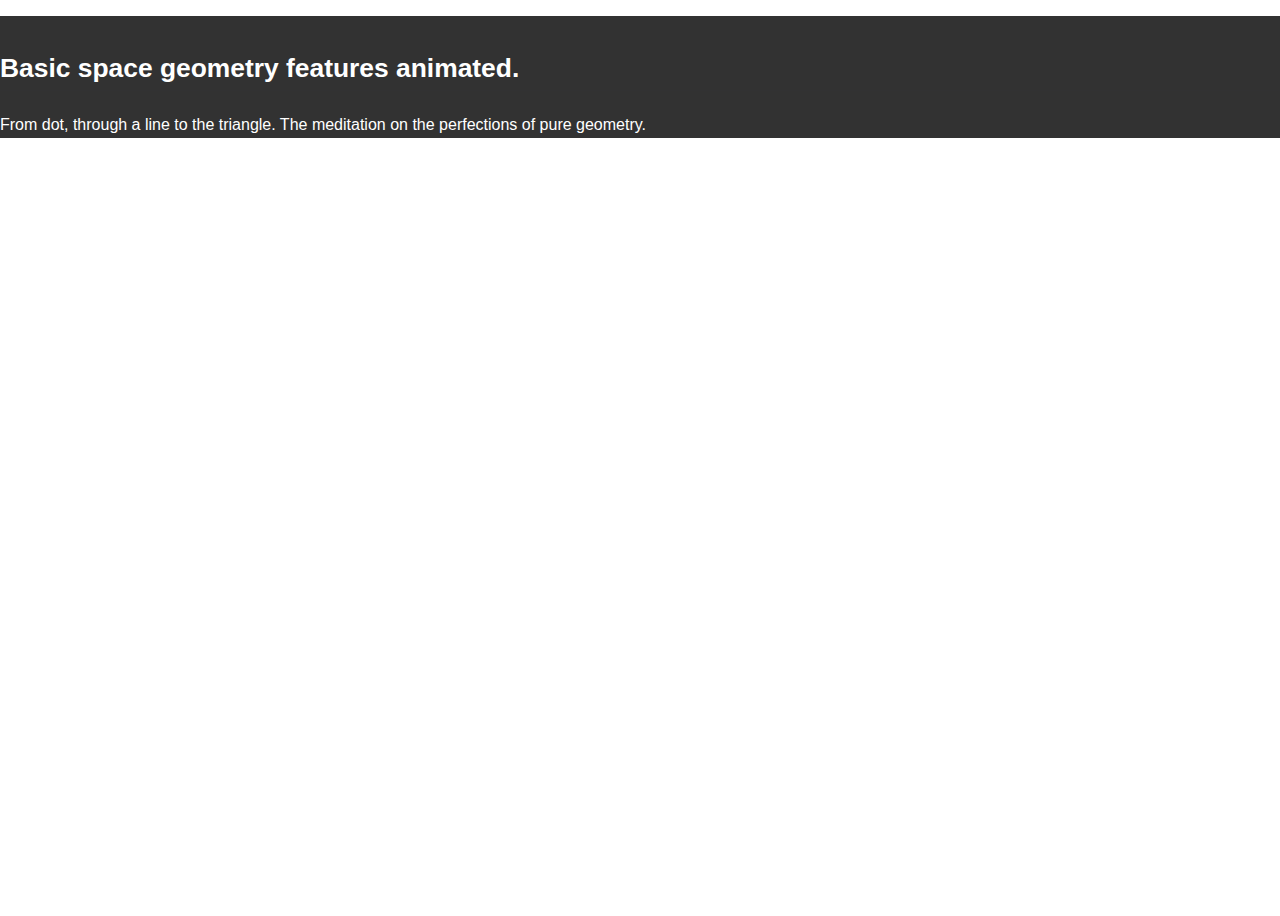
==== README.html @ 477295b7 "deploy" ====
<!DOCTYPE html>
<html lang="en-US">
  <head>
    <meta charset="utf-8">
    <meta name="viewport" content="width=device-width,initial-scale=1">
    <title>Basic space geometry features animated. | Axioma</title>
    <meta name="description" content="Visual geometry study">
    <link rel="stylesheet" href="/assets/style.9a75ca5f.css">
    <link rel="modulepreload" href="/assets/app.4cd4cece.js">
    <link rel="modulepreload" href="/assets/README.md.ffd4009e.lean.js">
    <link rel="modulepreload" href="/assets/app.4cd4cece.js">
    <meta name="author" content="Axioma.center">
    <meta name="keywords" content="geometry, animations, svg, css, platonic solid">
    <link rel="icon" type="image/svg+xml" href="/favicon.svg">
    <link rel="alternate icon" sizes="16x16" type="image/png" href="/favicon.ico">
    <link rel="apple-touch-icon" sizes="180x180" href="/apple-touch-icon.png">
    <link rel="mask-icon" color="#ffffff" href="/favicon.svg">
    <meta name="theme-color" content="#ffffff">
    <meta name="apple-mobile-web-app-status-bar-style" content="white-translucent">
    <meta name="apple-mobile-web-app-capable" content="yes">
    <meta name="HandheldFriendly" content="True">
    <meta name="MobileOptimized" content="320">
    <meta name="theme-color" content="#0ea5e9">
    <meta name="twitter:card" content="summary_large_image">
    <meta name="twitter:site" content="https://axioma.frkt.ru">
    <meta name="twitter:title" value="Axioma">
    <meta name="twitter:description" value="Visual geometry study">
    <meta name="twitter:image" content="undefined">
    <meta property="og:type" content="website">
    <meta property="og:locale" content="en">
    <meta property="og:site" content="https://axioma.frkt.ru">
    <meta property="og:site_name" content="Axioma">
    <meta property="og:title" content="Axioma">
    <meta property="og:image" content="undefined">
    <meta property="og:description" content="Visual geometry study">
  </head>
  <body>
    <div id="app"><div class="bg-dark-200"><div style="position:relative;"><div><p><img src="https://raw.githubusercontent.com/davay42/axioma.center/master/public/logo/contour-low_animated.svg" alt=""></p><h2 id="basic-space-geometry-features-animated" tabindex="-1">Basic space geometry features animated. <a class="header-anchor" href="#basic-space-geometry-features-animated" aria-hidden="true">#</a></h2><p>From dot, through a line to the triangle. The meditation on the perfections of pure geometry.</p></div></div></div></div>
    <script>__VP_HASH_MAP__ = JSON.parse("{\"readme.md\":\"ffd4009e\",\"index.md\":\"01fe2a5e\"}")</script>
    <script type="module" async src="/assets/app.4cd4cece.js"></script>
    
  </body>
</html>
---- assets/style.9a75ca5f.css ----
*,:before,:after{-webkit-box-sizing:border-box;box-sizing:border-box;border-width:0;border-style:solid;border-color:#e5e7eb}*{--tw-ring-inset: var(--tw-empty, );--tw-ring-offset-width: 0px;--tw-ring-offset-color: #fff;--tw-ring-color: rgba(59, 130, 246, .5);--tw-ring-offset-shadow: 0 0 #0000;--tw-ring-shadow: 0 0 #0000;--tw-shadow: 0 0 #0000}:root{-moz-tab-size:4;-o-tab-size:4;tab-size:4}:-moz-focusring{outline:1px dotted ButtonText}:-moz-ui-invalid{box-shadow:none}::moz-focus-inner{border-style:none;padding:0}::-webkit-inner-spin-button,::-webkit-outer-spin-button{height:auto}::-webkit-search-decoration{-webkit-appearance:none}::-webkit-file-upload-button{-webkit-appearance:button;font:inherit}[type=search]{-webkit-appearance:textfield;outline-offset:-2px}abbr[title]{-webkit-text-decoration:underline dotted;text-decoration:underline dotted}a{color:inherit;text-decoration:inherit}body{margin:0;font-family:inherit;line-height:inherit}html{-webkit-text-size-adjust:100%;font-family:ui-sans-serif,system-ui,-apple-system,BlinkMacSystemFont,"Segoe UI",Roboto,"Helvetica Neue",Arial,"Noto Sans",sans-serif,"Apple Color Emoji","Segoe UI Emoji","Segoe UI Symbol","Noto Color Emoji";line-height:1.5}img{border-style:solid;max-width:100%;height:auto}img,svg{display:block;vertical-align:middle}.bg-dark-200{--tw-bg-opacity: 1;background-color:rgba(50,50,50,var(--tw-bg-opacity))}.rounded{border-radius:.25rem}.cursor-pointer{cursor:pointer}.flex{display:-webkit-box;display:-ms-flexbox;display:-webkit-flex;display:flex}.flex-col{-webkit-box-orient:vertical;-webkit-box-direction:normal;-ms-flex-direction:column;-webkit-flex-direction:column;flex-direction:column}.items-center{-webkit-box-align:center;-ms-flex-align:center;-webkit-align-items:center;align-items:center}.justify-center{-webkit-box-pack:center;-ms-flex-pack:center;-webkit-justify-content:center;justify-content:center}.h-100vh{height:100vh}.text-sm{font-size:.875rem;line-height:1.25rem}.text-4xl{font-size:2.25rem;line-height:2.5rem}.text-7xl{font-size:4.5rem;line-height:1}.text-2xl{font-size:1.5rem;line-height:2rem}.mt-32{margin-top:8rem}.max-h-100vh{max-height:100vh}.hover\:opacity-100:hover{opacity:1}.opacity-10{opacity:.1}.opacity-50{opacity:.5}.\.opacity-95,.opacity-95{opacity:.95}.overflow-y-scroll{overflow-y:scroll}.p-4{padding:1rem}.p-2{padding:.5rem}.fixed{position:fixed}.absolute{position:absolute}.top-4{top:1rem}.left-4{left:1rem}.bottom-0{bottom:0px}.right-0{right:0px}.text-white{--tw-text-opacity: 1;color:rgba(255,255,255,var(--tw-text-opacity))}.z-10{z-index:10}.transition-all{-webkit-transition-property:all;-o-transition-property:all;transition-property:all;-webkit-transition-timing-function:cubic-bezier(.4,0,.2,1);-o-transition-timing-function:cubic-bezier(.4,0,.2,1);transition-timing-function:cubic-bezier(.4,0,.2,1);-webkit-transition-duration:.15s;-o-transition-duration:.15s;transition-duration:.15s}.ease,.ease-in-out{-webkit-transition-timing-function:cubic-bezier(.4,0,.2,1);-o-transition-timing-function:cubic-bezier(.4,0,.2,1);transition-timing-function:cubic-bezier(.4,0,.2,1)}.duration-300{-webkit-transition-duration:.3s;-o-transition-duration:.3s;transition-duration:.3s}.duration-200{-webkit-transition-duration:.2s;-o-transition-duration:.2s;transition-duration:.2s}@keyframes bounce{0%,to{-webkit-transform:translateY(-25%);transform:translateY(-25%);-webkit-animation-timing-function:cubic-bezier(.8,0,1,1);animation-timing-function:cubic-bezier(.8,0,1,1)}50%{-webkit-transform:translateY(0);transform:translateY(0);-webkit-animation-timing-function:cubic-bezier(0,0,.2,1);animation-timing-function:cubic-bezier(0,0,.2,1)}}@-webkit-keyframes bounce{0%,to{-webkit-transform:translateY(-25%);transform:translateY(-25%);-webkit-animation-timing-function:cubic-bezier(.8,0,1,1);animation-timing-function:cubic-bezier(.8,0,1,1)}50%{-webkit-transform:translateY(0);transform:translateY(0);-webkit-animation-timing-function:cubic-bezier(0,0,.2,1);animation-timing-function:cubic-bezier(0,0,.2,1)}}.animate-bounce{-webkit-animation:bounce 1s infinite;animation:bounce 1s infinite}.snap-start{scroll-snap-align:start}.snap{scroll-snap-type:var(--scroll-snap-axis, both) var(--scroll-snap-strictness, mandatory)}:root{--c-white: #ffffff;--c-white-dark: #f8f8f8;--c-black: #000000;--c-divider-light: rgba(60, 60, 67, .12);--c-divider-dark: rgba(84, 84, 88, .48);--c-text-light-1: #2c3e50;--c-text-light-2: #476582;--c-text-light-3: #90a4b7;--c-brand: #3eaf7c;--c-brand-light: #4abf8a;--font-family-base: -apple-system, BlinkMacSystemFont, "Segoe UI", Roboto, Oxygen, Ubuntu, Cantarell, "Fira Sans", "Droid Sans", "Helvetica Neue", sans-serif;--font-family-mono: source-code-pro, Menlo, Monaco, Consolas, "Courier New", monospace;--z-index-navbar: 10;--z-index-sidebar: 6;--shadow-1: 0 1px 2px rgba(0, 0, 0, .04), 0 1px 2px rgba(0, 0, 0, .06);--shadow-2: 0 3px 12px rgba(0, 0, 0, .07), 0 1px 4px rgba(0, 0, 0, .07);--shadow-3: 0 12px 32px rgba(0, 0, 0, .1), 0 2px 6px rgba(0, 0, 0, .08);--shadow-4: 0 14px 44px rgba(0, 0, 0, .12), 0 3px 9px rgba(0, 0, 0, .12);--shadow-5: 0 18px 56px rgba(0, 0, 0, .16), 0 4px 12px rgba(0, 0, 0, .16);--header-height: 3.6rem}:root{--c-divider: var(--c-divider-light);--c-text: var(--c-text-light-1);--c-text-light: var(--c-text-light-2);--c-text-lighter: var(--c-text-light-3);--c-bg: var(--c-white);--c-bg-accent: var(--c-white-dark);--code-line-height: 24px;--code-font-family: var(--font-family-mono);--code-font-size: 14px;--code-inline-bg-color: rgba(27, 31, 35, .05);--code-bg-color: #282c34}*,:before,:after{box-sizing:border-box}html{line-height:1.4;font-size:16px;-webkit-text-size-adjust:100%}body{margin:0;width:100%;min-width:320px;min-height:100vh;line-height:1.4;font-family:var(--font-family-base);font-size:16px;font-weight:400;color:var(--c-text);background-color:var(--c-bg);direction:ltr;font-synthesis:none;text-rendering:optimizeLegibility;-webkit-font-smoothing:antialiased;-moz-osx-font-smoothing:grayscale}main{display:block}h1,h2,h3,h4,h5,h6{margin:0;line-height:1.25}h1,h2,h3,h4,h5,h6,strong,b{font-weight:600}h1:hover .header-anchor,h1:focus .header-anchor,h2:hover .header-anchor,h2:focus .header-anchor,h3:hover .header-anchor,h3:focus .header-anchor,h4:hover .header-anchor,h4:focus .header-anchor,h5:hover .header-anchor,h5:focus .header-anchor,h6:hover .header-anchor,h6:focus .header-anchor{opacity:1}h1{margin-top:1.5rem;font-size:1.9rem}@media screen and (min-width: 420px){h1{font-size:2.2rem}}h2{margin-top:2.25rem;margin-bottom:1.25rem;border-bottom:1px solid var(--c-divider);padding-bottom:.3rem;line-height:1.25;font-size:1.65rem}h2+h3{margin-top:1.5rem}h3{margin-top:2rem;font-size:1.35rem}h4{font-size:1.15rem}p,ol,ul{margin:1rem 0;line-height:1.7}a,area,button,[role=button],input,label,select,summary,textarea{touch-action:manipulation}a{text-decoration:none;color:var(--c-brand)}a:hover{text-decoration:underline}a.header-anchor{float:left;margin-top:.125em;margin-left:-.87em;padding-right:.23em;font-size:.85em;opacity:0}a.header-anchor:hover,a.header-anchor:focus{text-decoration:none}figure{margin:0}img{max-width:100%}ul,ol{padding-left:1.25em}li>ul,li>ol{margin:0}table{display:block;border-collapse:collapse;margin:1rem 0;overflow-x:auto}tr{border-top:1px solid #dfe2e5}tr:nth-child(2n){background-color:#f6f8fa}th,td{border:1px solid #dfe2e5;padding:.6em 1em}blockquote{margin:1rem 0;border-left:.2rem solid #dfe2e5;padding:.25rem 0 .25rem 1rem;font-size:1rem;color:#999}blockquote>p,form{margin:0}.theme.sidebar-open .sidebar-mask{display:block}.theme.no-navbar>h1,.theme.no-navbar>h2,.theme.no-navbar>h3,.theme.no-navbar>h4,.theme.no-navbar>h5,.theme.no-navbar>h6{margin-top:1.5rem;padding-top:0}.theme.no-navbar aside{top:0}@media screen and (min-width: 720px){.theme.no-sidebar aside{display:none}.theme.no-sidebar main{margin-left:0}}.sidebar-mask{position:fixed;z-index:2;display:none;width:100vw;height:100vh}code{margin:0;border-radius:3px;padding:.25rem .5rem;font-family:var(--code-font-family);font-size:.85em;color:var(--c-text-light);background-color:var(--code-inline-bg-color)}code .token.deleted{color:#ec5975}code .token.inserted{color:var(--c-brand)}div[class*=language-]{position:relative;margin:1rem -1.5rem;background-color:var(--code-bg-color);overflow-x:auto}li>div[class*=language-]{border-radius:6px 0 0 6px;margin:1rem -1.5rem 1rem -1.25rem;line-height:initial}@media (min-width: 420px){div[class*=language-],li>div[class*=language-]{margin:1rem 0;border-radius:6px}}[class*=language-] pre,[class*=language-] code{text-align:left;white-space:pre;word-spacing:normal;word-break:normal;word-wrap:normal;-moz-tab-size:4;-o-tab-size:4;tab-size:4;-webkit-hyphens:none;-moz-hyphens:none;-ms-hyphens:none;hyphens:none;background:transparent}[class*=language-] pre{position:relative;z-index:1;margin:0;padding:1.25rem 1.5rem;overflow-x:auto}[class*=language-] code{padding:0;line-height:var(--code-line-height);font-size:var(--code-font-size);color:#eee}.highlight-lines{position:absolute;top:0;bottom:0;left:0;padding:1.25rem 0;width:100%;line-height:var(--code-line-height);font-family:var(--code-font-family);font-size:var(--code-font-size);user-select:none;overflow:hidden}.highlight-lines .highlighted{background-color:#000000a8}div[class*=language-].line-numbers-mode{padding-left:3.5rem}.line-numbers-wrapper{position:absolute;top:0;bottom:0;left:0;z-index:3;border-right:1px solid rgba(0,0,0,.5);padding:1.25rem 0;width:3.5rem;text-align:center;line-height:var(--code-line-height);font-family:var(--code-font-family);font-size:var(--code-font-size);color:#888}div[class*=language-]:before{position:absolute;top:.6em;right:1em;z-index:2;font-size:.8rem;color:#888}div[class~=language-html]:before,div[class~=language-markup]:before{content:"html"}div[class~=language-md]:before,div[class~=language-markdown]:before{content:"md"}div[class~=language-css]:before{content:"css"}div[class~=language-sass]:before{content:"sass"}div[class~=language-scss]:before{content:"scss"}div[class~=language-less]:before{content:"less"}div[class~=language-stylus]:before{content:"styl"}div[class~=language-js]:before,div[class~=language-javascript]:before{content:"js"}div[class~=language-ts]:before,div[class~=language-typescript]:before{content:"ts"}div[class~=language-json]:before{content:"json"}div[class~=language-rb]:before,div[class~=language-ruby]:before{content:"rb"}div[class~=language-py]:before,div[class~=language-python]:before{content:"py"}div[class~=language-sh]:before,div[class~=language-bash]:before{content:"sh"}div[class~=language-php]:before{content:"php"}div[class~=language-go]:before{content:"go"}div[class~=language-rust]:before{content:"rust"}div[class~=language-java]:before{content:"java"}div[class~=language-c]:before{content:"c"}div[class~=language-yaml]:before{content:"yaml"}div[class~=language-dockerfile]:before{content:"dockerfile"}div[class~=language-vue]:before{content:"vue"}.token.comment,.token.block-comment,.token.prolog,.token.doctype,.token.cdata{color:#999}.token.punctuation{color:#ccc}.token.tag,.token.attr-name,.token.namespace,.token.deleted{color:#e2777a}.token.function-name{color:#6196cc}.token.boolean,.token.number,.token.function{color:#f08d49}.token.property,.token.class-name,.token.constant,.token.symbol{color:#f8c555}.token.selector,.token.important,.token.atrule,.token.keyword,.token.builtin{color:#cc99cd}.token.string,.token.char,.token.attr-value,.token.regex,.token.variable{color:#7ec699}.token.operator,.token.entity,.token.url{color:#67cdcc}.token.important,.token.bold{font-weight:bold}.token.italic{font-style:italic}.token.entity{cursor:help}.token.inserted{color:green}.custom-block.tip,.custom-block.info,.custom-block.warning,.custom-block.danger{margin:1rem 0;border-left:.5rem solid;padding:.1rem 1.5rem;overflow-x:auto}.custom-block.tip{background-color:#f3f5f7;border-color:var(--c-brand)}.custom-block.info{background-color:#f3f5f7;border-color:var(--c-text-light-2)}.custom-block.warning{border-color:#e7c000;color:#6b5900;background-color:#ffe5644d}.custom-block.warning .custom-block-title{color:#b29400}.custom-block.warning a{color:var(--c-text)}.custom-block.danger{border-color:#c00;color:#4d0000;background-color:#ffe6e6}.custom-block.danger .custom-block-title{color:#900}.custom-block.danger a{color:var(--c-text)}.custom-block.details{position:relative;display:block;border-radius:2px;margin:1.6em 0;padding:1.6em;background-color:#eee}.custom-block.details h4{margin-top:0}.custom-block.details figure:last-child,.custom-block.details p:last-child{margin-bottom:0;padding-bottom:0}.custom-block.details summary{outline:none;cursor:pointer}.custom-block-title{margin-bottom:-.4rem;font-weight:600}.sidebar-links{margin:0;padding:0;list-style:none}.sidebar-link-item{display:block;margin:0;border-left:.25rem solid transparent;color:var(--c-text)}a.sidebar-link-item:hover{text-decoration:none;color:var(--c-brand)}a.sidebar-link-item.active{color:var(--c-brand)}.sidebar>.sidebar-links{padding:.75rem 0 5rem}@media (min-width: 720px){.sidebar>.sidebar-links{padding:1.5rem 0}}.sidebar>.sidebar-links>.sidebar-link+.sidebar-link{padding-top:.5rem}@media (min-width: 720px){.sidebar>.sidebar-links>.sidebar-link+.sidebar-link{padding-top:1.25rem}}.sidebar>.sidebar-links>.sidebar-link>.sidebar-link-item{padding:.35rem 1.5rem .35rem 1.25rem;font-size:1.1rem;font-weight:700}.sidebar>.sidebar-links>.sidebar-link>a.sidebar-link-item.active{border-left-color:var(--c-brand);font-weight:600}.sidebar>.sidebar-links>.sidebar-link>.sidebar-links>.sidebar-link>.sidebar-link-item{display:block;padding:.35rem 1.5rem .35rem 2rem;line-height:1.4;font-size:1rem;font-weight:400}.sidebar>.sidebar-links>.sidebar-link>.sidebar-links>.sidebar-link>a.sidebar-link-item.active{border-left-color:var(--c-brand);font-weight:600}.sidebar>.sidebar-links>.sidebar-link>.sidebar-links>.sidebar-link>.sidebar-links>.sidebar-link>.sidebar-link-item{display:block;padding:.3rem 1.5rem .3rem 3rem;line-height:1.4;font-size:.9rem;font-weight:400}.sidebar>.sidebar-links>.sidebar-link>.sidebar-links>.sidebar-link>.sidebar-links>.sidebar-link>.sidebar-links>.sidebar-link>.sidebar-link-item{display:block;padding:.3rem 1.5rem .3rem 4rem;line-height:1.4;font-size:.9rem;font-weight:400}.debug[data-v-45fc31ff]{box-sizing:border-box;position:fixed;right:8px;bottom:8px;z-index:9999;border-radius:4px;width:74px;height:32px;color:#eee;overflow:hidden;cursor:pointer;background-color:#000000d9;transition:all .15s ease}.debug[data-v-45fc31ff]:hover{background-color:#000000bf}.debug.open[data-v-45fc31ff]{right:0;bottom:0;width:100%;height:100%;margin-top:0;border-radius:0;padding:0;overflow:scroll}@media (min-width: 512px){.debug.open[data-v-45fc31ff]{width:512px}}.debug.open[data-v-45fc31ff]:hover{background-color:#000000d9}.title[data-v-45fc31ff]{margin:0;padding:6px 16px;line-height:20px;font-size:13px}.block[data-v-45fc31ff]{margin:2px 0 0;border-top:1px solid rgba(255,255,255,.16);padding:8px 16px;font-family:Hack,monospace;font-size:13px}.block+.block[data-v-45fc31ff]{margin-top:8px}.nav-bar-title[data-v-c4d16fbc]{font-size:1.3rem;font-weight:600;color:var(--c-text)}.nav-bar-title[data-v-c4d16fbc]:hover{text-decoration:none}.logo[data-v-c4d16fbc]{margin-right:.75rem;height:1.3rem;vertical-align:bottom}.icon.outbound{position:relative;top:-1px;display:inline-block;vertical-align:middle;color:var(--c-text-lighter)}.item[data-v-92211cce]{display:block;padding:0 1.5rem;line-height:36px;font-size:1rem;font-weight:600;color:var(--c-text);white-space:nowrap}.item[data-v-92211cce]:hover,.item.active[data-v-92211cce]{text-decoration:none;color:var(--c-brand)}.item.external[data-v-92211cce]:hover{border-bottom-color:transparent;color:var(--c-text)}@media (min-width: 720px){.item[data-v-92211cce]{border-bottom:2px solid transparent;padding:0;line-height:24px;font-size:.9rem;font-weight:500}.item[data-v-92211cce]:hover,.item.active[data-v-92211cce]{border-bottom-color:var(--c-brand);color:var(--c-text)}}.item[data-v-ac37b352]{display:block;padding:0 1.5rem 0 2.5rem;line-height:32px;font-size:.9rem;font-weight:500;color:var(--c-text);white-space:nowrap}@media (min-width: 720px){.item[data-v-ac37b352]{padding:0 24px 0 12px;line-height:32px;font-size:.85rem;font-weight:500;color:var(--c-text);white-space:nowrap}.item.active .arrow[data-v-ac37b352]{opacity:1}}.item[data-v-ac37b352]:hover,.item.active[data-v-ac37b352]{text-decoration:none;color:var(--c-brand)}.item.external[data-v-ac37b352]:hover{border-bottom-color:transparent;color:var(--c-text)}@media (min-width: 720px){.arrow[data-v-ac37b352]{display:inline-block;margin-right:8px;border-top:6px solid #ccc;border-right:4px solid transparent;border-bottom:0;border-left:4px solid transparent;vertical-align:middle;opacity:0;transform:translateY(-2px) rotate(-90deg)}}.nav-dropdown-link[data-v-c8bb5444]{position:relative;height:36px;overflow:hidden;cursor:pointer}@media (min-width: 720px){.nav-dropdown-link[data-v-c8bb5444]{height:auto;overflow:visible}.nav-dropdown-link:hover .dialog[data-v-c8bb5444]{display:block}}.nav-dropdown-link.open[data-v-c8bb5444]{height:auto}.button[data-v-c8bb5444]{display:block;border:0;padding:0 1.5rem;width:100%;text-align:left;line-height:36px;font-family:var(--font-family-base);font-size:1rem;font-weight:600;color:var(--c-text);white-space:nowrap;background-color:transparent;cursor:pointer}.button[data-v-c8bb5444]:focus{outline:0}@media (min-width: 720px){.button[data-v-c8bb5444]{border-bottom:2px solid transparent;padding:0;line-height:24px;font-size:.9rem;font-weight:500}}.button-arrow[data-v-c8bb5444]{display:inline-block;margin-top:-1px;margin-left:8px;border-top:6px solid #ccc;border-right:4px solid transparent;border-bottom:0;border-left:4px solid transparent;vertical-align:middle}.button-arrow.right[data-v-c8bb5444]{transform:rotate(-90deg)}@media (min-width: 720px){.button-arrow.right[data-v-c8bb5444]{transform:rotate(0)}}.dialog[data-v-c8bb5444]{margin:0;padding:0;list-style:none}@media (min-width: 720px){.dialog[data-v-c8bb5444]{display:none;position:absolute;top:26px;right:-8px;border-radius:6px;padding:12px 0;min-width:128px;background-color:var(--c-bg);box-shadow:var(--shadow-3)}}.nav-links[data-v-43978482]{padding:.75rem 0;border-bottom:1px solid var(--c-divider)}@media (min-width: 720px){.nav-links[data-v-43978482]{display:flex;padding:6px 0 0;align-items:center;border-bottom:0}.item+.item[data-v-43978482]{padding-left:24px}}.sidebar-button{position:absolute;top:.6rem;left:1rem;display:none;padding:.6rem;cursor:pointer}.sidebar-button .icon{display:block;width:1.25rem;height:1.25rem}@media screen and (max-width: 719px){.sidebar-button{display:block}}.nav-bar[data-v-e2a0e918]{position:fixed;top:0;right:0;left:0;z-index:var(--z-index-navbar);display:flex;justify-content:space-between;align-items:center;border-bottom:1px solid var(--c-divider);padding:.7rem 1.5rem .7rem 4rem;height:var(--header-height);background-color:var(--c-bg)}@media (min-width: 720px){.nav-bar[data-v-e2a0e918]{padding:.7rem 1.5rem}}.flex-grow[data-v-e2a0e918]{flex-grow:1}.nav[data-v-e2a0e918]{display:none}@media (min-width: 720px){.nav[data-v-e2a0e918]{display:block}}.sidebar[data-v-154c31ab]{position:fixed;top:var(--header-height);bottom:0;left:0;z-index:var(--z-index-sidebar);border-right:1px solid var(--c-divider);width:16.4rem;background-color:var(--c-bg);overflow-y:auto;transform:translate(-100%);transition:transform .25s ease}@media (min-width: 720px){.sidebar[data-v-154c31ab]{transform:translate(0)}}@media (min-width: 960px){.sidebar[data-v-154c31ab]{width:20rem}}.sidebar.open[data-v-154c31ab]{transform:translate(0)}.nav[data-v-154c31ab]{display:block}@media (min-width: 720px){.nav[data-v-154c31ab]{display:none}}.link[data-v-7dd75798]{display:inline-block;font-size:1rem;font-weight:500;color:var(--c-text-light)}.link[data-v-7dd75798]:hover{text-decoration:none;color:var(--c-brand)}.icon[data-v-7dd75798]{margin-left:4px}.last-updated[data-v-77e385b8]{display:inline-block;margin:0;line-height:1.4;font-size:.9rem;color:var(--c-text-light)}@media (min-width: 960px){.last-updated[data-v-77e385b8]{font-size:1rem}}.prefix[data-v-77e385b8]{display:inline-block;font-weight:500}.datetime[data-v-77e385b8]{display:inline-block;margin-left:6px;font-weight:400}.page-footer[data-v-0ca2a3fc]{padding-top:1rem;padding-bottom:1rem;overflow:auto}@media (min-width: 960px){.page-footer[data-v-0ca2a3fc]{display:flex;justify-content:space-between;align-items:center}}.updated[data-v-0ca2a3fc]{padding-top:4px}@media (min-width: 960px){.updated[data-v-0ca2a3fc]{padding-top:0}}.next-and-prev-link[data-v-27efbf40]{padding-top:1rem}.container[data-v-27efbf40]{display:flex;justify-content:space-between;border-top:1px solid var(--c-divider);padding-top:1rem}.prev[data-v-27efbf40],.next[data-v-27efbf40]{display:flex;flex-shrink:0;width:50%}.prev[data-v-27efbf40]{justify-content:flex-start;padding-right:12px}.next[data-v-27efbf40]{justify-content:flex-end;padding-left:12px}.link[data-v-27efbf40]{display:inline-flex;align-items:center;max-width:100%;font-size:1rem;font-weight:500}.text[data-v-27efbf40]{display:block;white-space:nowrap;overflow:hidden;text-overflow:ellipsis}.icon[data-v-27efbf40]{display:block;flex-shrink:0;width:16px;height:16px;fill:var(--c-text);transform:translateY(1px)}.icon-prev[data-v-27efbf40]{margin-right:8px}.icon-next[data-v-27efbf40]{margin-left:8px}.page[data-v-5e8fe063]{padding-top:var(--header-height)}@media (min-width: 720px){.page[data-v-5e8fe063]{margin-left:16.4rem}}@media (min-width: 960px){.page[data-v-5e8fe063]{margin-left:20rem}}.container[data-v-5e8fe063]{margin:0 auto;padding:0 1.5rem 4rem;max-width:48rem}.content[data-v-5e8fe063]{padding-bottom:1.5rem}@media (max-width: 420px){.content[data-v-5e8fe063]{clear:both}}#ads-container{margin:0 auto}@media (min-width: 420px){#ads-container{position:relative;right:0;float:right;margin:-8px -8px 24px 24px;width:146px}}@media (max-width: 420px){#ads-container{height:105px;margin:1.75rem 0}}@media (min-width: 1400px){#ads-container{position:fixed;right:8px;bottom:8px}}html{scroll:smooth;max-height:100vh;overflow-y:scroll;scroll-snap-type:var(--scroll-snap-axis, both) var(--scroll-snap-strictness, mandatory);--scroll-snap-strictness: mandatory}body{color:#fff}.st0[data-v-2941260a]{fill:#f0f;fill-opacity:.2;stroke:#000;stroke-width:.1;stroke-miterlimit:10}#dodecahedron[data-v-2941260a]{perspective:50000em;transform-style:preserve-3d;height:12.36em;margin:10em auto;top:-5em;position:relative;width:12.36em;animation:rot-2941260a 30s infinite ease}@keyframes rot-2941260a{0%{transform:rotate(0) rotateX(0) rotateY(0) scale3d(1.5,1.5,1.5)}20%{transform:rotate(0) rotateX(0) rotateY(45deg) scale3d(1.5,1.5,1.5)}40%{transform:rotate(0) rotateX(72deg) rotateY(45deg) scale3d(1.5,1.5,1.5)}60%{transform:rotate(0) rotateX(0) rotateY(60deg) scale3d(1.5,1.5,1.5)}80%{transform:rotate(0) rotateX(-69deg) rotateY(0) scale3d(1.5,1.5,1.5)}to{transform:rotate(0) rotateX(0) rotateY(0) scale3d(1.5,1.5,1.5)}}.face[data-v-2941260a]{position:absolute;width:100%;height:100%}.face[data-v-2941260a]:nth-child(1){transform:rotateX(31.72deg) translateZ(8.09em)}.face[data-v-2941260a]:nth-child(2){transform:rotate(180deg) rotateX(31.72deg) translateZ(8.09em)}.face[data-v-2941260a]:nth-child(3){transform:rotate(-90deg) rotateX(-58.28deg) translateZ(8.09em)}.face[data-v-2941260a]:nth-child(4){transform:rotate(90deg) rotateX(-58.28deg) translateZ(8.09em)}.face[data-v-2941260a]:nth-child(5){transform:rotateY(90deg) rotateX(-58.28deg) translateZ(8.09em)}.face[data-v-2941260a]:nth-child(6){transform:rotateY(-90deg) rotateX(-58.28deg) translateZ(8.09em)}.face[data-v-2941260a]:nth-child(7){transform:rotate(180deg) rotateY(90deg) rotateX(-58.28deg) translateZ(8.09em)}.face[data-v-2941260a]:nth-child(8){transform:rotate(180deg) rotateY(-90deg) rotateX(-58.28deg) translateZ(8.09em)}.face[data-v-2941260a]:nth-child(9){transform:rotateY(180deg) rotateX(31.72deg) translateZ(8.09em)}.face[data-v-2941260a]:nth-child(10){transform:rotate(180deg) rotateY(180deg) rotateX(31.72deg) translateZ(8.09em)}.face[data-v-2941260a]:nth-child(11){transform:rotate(-90deg) rotateY(180deg) rotateX(-58.28deg) translateZ(8.09em)}.face[data-v-2941260a]:nth-child(12){transform:rotate(90deg) rotateY(180deg) rotateX(-58.28deg) translateZ(8.09em)}@keyframes spin-3cb5124e{0%{transform:rotateX(0) rotateY(0) rotate(0)}16%{transform:translateY(3em) rotateX(90deg) rotateY(0) rotate(0)}33%{transform:rotateX(0) rotateY(180deg) rotate(0)}50%{transform:translateY(3em) translate(1em) rotateX(90deg) rotateY(180deg) rotate(0)}66%{transform:translateY(3em) translate(3em) rotateX(180deg) rotateY(180deg) rotate(-90deg)}83%{transform:translateY(3em) translate(1em) rotateX(180deg) rotateY(90deg) rotate(-90deg)}to{transform:rotateX(180deg) rotateY(270deg) rotate(-180deg)}}.cls-1[data-v-3cb5124e]{fill:#0060ff;fill-opacity:.2;stroke:#000;stroke-linecap:round;stroke-width:4px}.d20[data-v-3cb5124e]{font-size:42px;position:relative;margin:0 40%;top:5em;width:5em;transform-style:preserve-3d;animation:spin-3cb5124e 30s infinite ease-in-out alternate}.d20 .side[data-v-3cb5124e]{transform:scale(1.4);height:4.35em;position:absolute;width:5em}.side svg[data-v-3cb5124e]{transform:scale(1.02)}.d20 .cap-top[data-v-3cb5124e]{transform-style:preserve-3d;transform:translateY(-1.1em)}.d20 .cap-bottom[data-v-3cb5124e]{transform-style:preserve-3d;transform:translateY(1.1em) rotateY(36deg)}.d20 .one[data-v-3cb5124e]{transform:rotateY(0) rotateX(53deg) translateZ(2.938em)}.d20 .two[data-v-3cb5124e]{transform:rotateY(72deg) rotateX(53deg) translateZ(2.938em)}.d20 .three[data-v-3cb5124e]{transform:rotateY(144deg) rotateX(53deg) translateZ(2.938em)}.d20 .four[data-v-3cb5124e]{transform:rotateY(216deg) rotateX(53deg) translateZ(2.938em)}.d20 .five[data-v-3cb5124e]{transform:rotateY(288deg) rotateX(53deg) translateZ(2.938em)}.d20 .six[data-v-3cb5124e]{transform:rotateY(0) rotateX(11deg) rotate(180deg) translateZ(3.875em) translateY(-.75em)}.d20 .seven[data-v-3cb5124e]{transform:rotateY(72deg) rotateX(11deg) rotate(180deg) translateZ(3.875em) translateY(-.75em)}.d20 .eight[data-v-3cb5124e]{transform:rotateY(144deg) rotateX(11deg) rotate(180deg) translateZ(3.875em) translateY(-.75em)}.d20 .nine[data-v-3cb5124e]{transform:rotateY(216deg) rotateX(11deg) rotate(180deg) translateZ(3.875em) translateY(-.75em)}.d20 .ten[data-v-3cb5124e]{transform:rotateY(288deg) rotateX(11deg) rotate(180deg) translateZ(3.875em) translateY(-.75em)}.d20 .eleven[data-v-3cb5124e]{transform:rotateY(36deg) rotateX(-11deg) translateZ(3.875em) translateY(-.75em)}.d20 .twelve[data-v-3cb5124e]{transform:rotateY(108deg) rotateX(-11deg) translateZ(3.875em) translateY(-.75em)}.d20 .thirteen[data-v-3cb5124e]{transform:rotateY(180deg) rotateX(-11deg) translateZ(3.875em) translateY(-.75em)}.d20 .fourteen[data-v-3cb5124e]{transform:rotateY(252deg) rotateX(-11deg) translateZ(3.875em) translateY(-.75em)}.d20 .fifteen[data-v-3cb5124e]{transform:rotateY(324deg) rotateX(-11deg) translateZ(3.875em) translateY(-.75em)}.d20 .sixteen[data-v-3cb5124e]{transform:rotateY(0) rotateX(-53deg) rotate(180deg) translateZ(2.938em)}.d20 .seventeen[data-v-3cb5124e]{transform:rotateY(72deg) rotateX(-53deg) rotate(180deg) translateZ(2.938em)}.d20 .eighteen[data-v-3cb5124e]{transform:rotateY(144deg) rotateX(-53deg) rotate(180deg) translateZ(2.938em)}.d20 .nineteen[data-v-3cb5124e]{transform:rotateY(216deg) rotateX(-53deg) rotate(180deg) translateZ(2.938em)}.d20 .twenty[data-v-3cb5124e]{transform:rotateY(288deg) rotateX(-53deg) rotate(180deg) translateZ(2.938em)}.octa[data-v-3da17e57]{fill:#0f5;fill-opacity:.2;stroke:#000;stroke-linecap:round;stroke-width:3px}div.octahedron[data-v-3da17e57]{font-size:18px;transform-style:preserve-3d;perspective:900000px;animation:ani-3da17e57 30s ease-in-out infinite;position:absolute;left:25%;top:20%}.octahedron span[data-v-3da17e57]{width:350px;height:86px;position:absolute}.octahedron span svg[data-v-3da17e57]{transform:scale(.712)}.octahedron span[data-v-3da17e57]:nth-child(1){transform:translateY(0) rotateY(90deg) rotateX(35deg)}.octahedron span[data-v-3da17e57]:nth-child(2){transform:translateY(0) rotateY(180deg) rotateX(35deg)}.octahedron span[data-v-3da17e57]:nth-child(3){transform:translateY(0) rotateY(270deg) rotateX(35deg)}.octahedron span[data-v-3da17e57]:nth-child(4){transform:translateY(0) rotateY(360deg) rotateX(35deg)}.octahedron span[data-v-3da17e57]:nth-child(5){transform:translateY(19.7em) rotateY(450deg) rotateX(35deg) rotate(180deg)}.octahedron span[data-v-3da17e57]:nth-child(6){transform:translateY(19.7em) rotateY(540deg) rotateX(35deg) rotate(180deg)}.octahedron span[data-v-3da17e57]:nth-child(7){transform:translateY(19.7em) rotateY(630deg) rotateX(35deg) rotate(180deg)}.octahedron span[data-v-3da17e57]:nth-child(8){transform:translateY(19.7em) rotateY(720deg) rotateX(35deg) rotate(180deg)}@keyframes ani-3da17e57{0%{transform:rotateX(0) rotateY(0) rotate(0) scale(1.2)}25%{transform:translateY(0) translate(0) rotateX(42deg) rotateY(0) rotate(0) scale(1.2)}50%{transform:translate(2em) translateY(0) rotateX(0) rotateY(50deg) rotate(0) scale(1.2)}75%{transform:translate(2em) translateY(0) rotateX(70deg) rotateY(0) rotate(0) scale(1.2)}to{transform:rotateX(0) rotateY(0) rotate(0) scale(1.2)}}div.cube[data-v-13d9b93e],.cube div[data-v-13d9b93e]{position:absolute}.cube[data-v-13d9b93e]{perpective:9000px;top:calc(50% - 5em);left:calc(50% - 5em);transform-style:preserve-3d;isolation:isolate;transform:translateZ(200);transition:1s;transform-origin:50% 50%;animation:r-13d9b93e 20s infinite normal both}@keyframes r-13d9b93e{25%{transform:rotateX(35.3deg) rotateY(45deg) rotate(0)}75%{transform:rotateX(90deg) rotateY(45deg) rotate(0)}50%{transform:rotateX(-45deg) rotateY(0) rotate(0)}to{transform:none}}.cube__face[data-v-13d9b93e]{width:20em;height:20em;z-index:10;background-color:#ff03;border-color:#000;border-width:1px;transition:1s}.cube__face[data-v-13d9b93e]:nth-child(1){transform:rotateY(0) translateZ(10em)}.cube__face[data-v-13d9b93e]:nth-child(2){transform:rotateY(90deg) translateZ(10em)}.cube__face[data-v-13d9b93e]:nth-child(3){transform:rotateY(180deg) translateZ(10em)}.cube__face[data-v-13d9b93e]:nth-child(4){transform:rotateY(270deg) translateZ(10em)}.cube__face[data-v-13d9b93e]:nth-child(5){transform:rotateX(90deg) translateZ(10em)}.cube__face[data-v-13d9b93e]:nth-child(6){transform:rotateX(-90deg) translateZ(10em)}.trigon[data-v-8b8d9be0]{fill:red;fill-opacity:.2;stroke:#000;stroke-linecap:round;stroke-width:3px}.tetra[data-v-8b8d9be0]{perspective:900000;width:40%;max-height:80vh;padding-bottom:34.64%;margin:0 auto;transform-style:preserve-3d;transform:translateY(150px);animation:rotate-8b8d9be0 20s ease-in-out infinite both}.tetra div[data-v-8b8d9be0]{position:absolute;top:0;left:0;width:100%;height:100%;transform-style:preserve-3d;backface-visibility:visible;background:rgba(255,0,0,0)}.tetra .face2[data-v-8b8d9be0]{transform-origin:0% 100%;transform:rotate(-60deg) rotatex(-109.5deg)}.tetra .face3[data-v-8b8d9be0]{transform-origin:100% 100%;transform:rotate(60deg) rotatex(-109.5deg)}.tetra .face4[data-v-8b8d9be0]{transform-origin:50% 100%;transform:rotate(180deg) rotatex(-109.5deg)}@keyframes rotate-8b8d9be0{25%{transform:rotateX(35.2deg) rotateY(0) rotate(0) translateY(150px)}50%{transform:rotateX(-90deg) rotateY(0) rotate(0) translateY(150px)}75%{transform:rotateX(-20.5deg) rotateY(180deg) rotate(0) translateY(150px)}to{transform:rotateX(0) rotateY(360deg) rotate(0) translateY(150px)}}.slide[data-v-0c64fa46]{display:-webkit-box;display:-ms-flexbox;display:-webkit-flex;display:flex;-webkit-box-orient:vertical;-webkit-box-direction:normal;-ms-flex-direction:column;-webkit-flex-direction:column;flex-direction:column;-webkit-box-align:center;-ms-flex-align:center;-webkit-align-items:center;align-items:center;-webkit-box-pack:center;-ms-flex-pack:center;-webkit-justify-content:center;justify-content:center;height:100vh;padding:1rem;position:relative;scroll-snap-align:start}.slide[data-v-0c64fa46]:nth-child(2n){--tw-bg-opacity: 1;background-color:rgba(60,60,60,var(--tw-bg-opacity))}.link[data-v-0c64fa46]{opacity:.1;padding:1rem;--tw-text-opacity: 1;color:rgba(255,255,255,var(--tw-text-opacity));-webkit-transition-property:all;-o-transition-property:all;transition-property:all;-webkit-transition-timing-function:cubic-bezier(.4,0,.2,1);-o-transition-timing-function:cubic-bezier(.4,0,.2,1);transition-timing-function:cubic-bezier(.4,0,.2,1);-webkit-transition-duration:.15s;-o-transition-duration:.15s;transition-duration:.15s;-webkit-transition-duration:.3s;-o-transition-duration:.3s;transition-duration:.3s}.link[data-v-0c64fa46]:hover{opacity:1}.text[data-v-0c64fa46]{font-size:.875rem;line-height:1.25rem;opacity:.5;position:absolute;top:1rem;left:1rem}
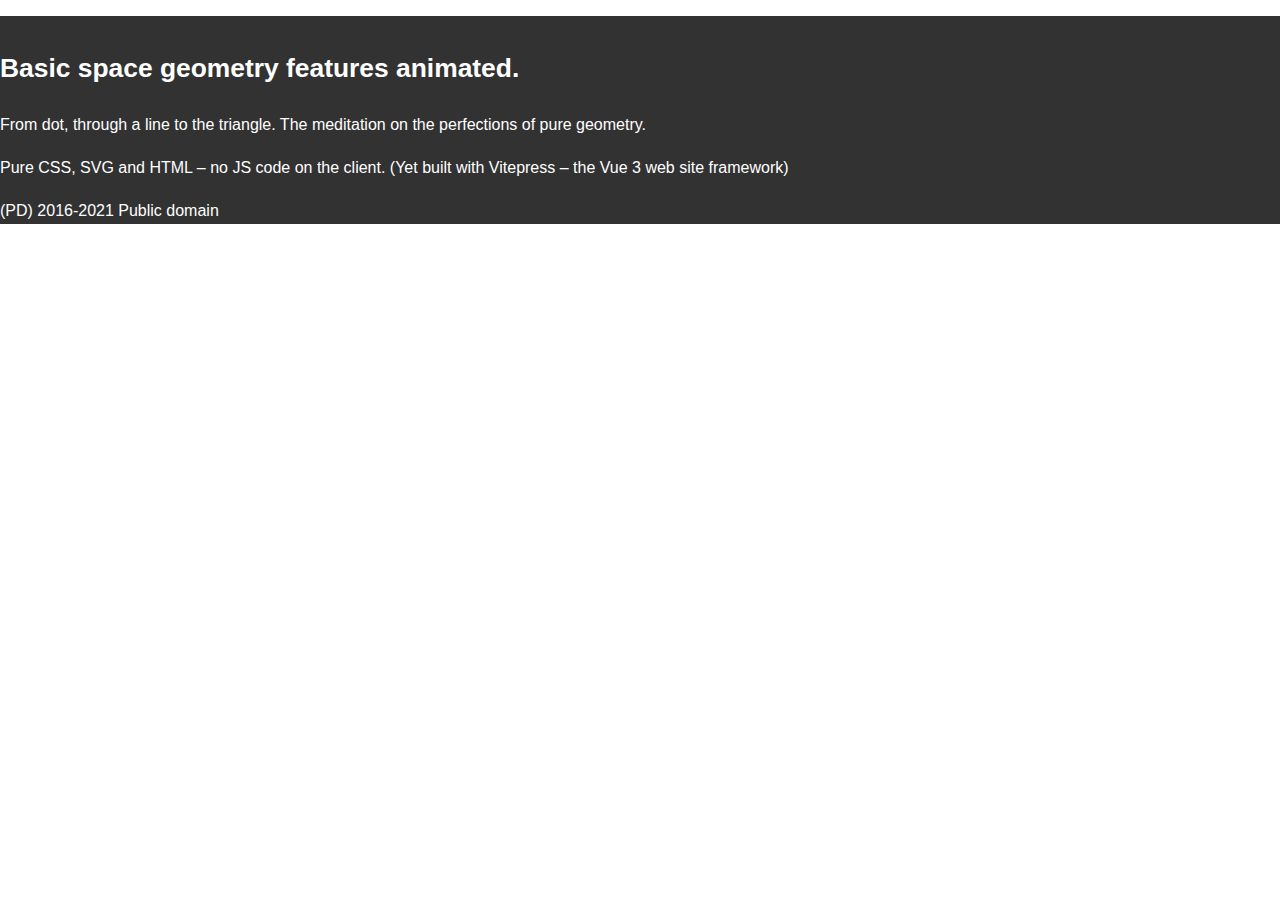
==== commit cbaa9e55: "deploy" ====
--- a/README.html
+++ b/README.html
@@ -5,10 +5,10 @@
     <meta name="viewport" content="width=device-width,initial-scale=1">
     <title>Basic space geometry features animated. | Axioma</title>
     <meta name="description" content="Visual geometry study">
-    <link rel="stylesheet" href="/assets/style.9a75ca5f.css">
-    <link rel="modulepreload" href="/assets/app.4cd4cece.js">
-    <link rel="modulepreload" href="/assets/README.md.ffd4009e.lean.js">
-    <link rel="modulepreload" href="/assets/app.4cd4cece.js">
+    <link rel="stylesheet" href="/assets/style.f260f07f.css">
+    <link rel="modulepreload" href="/assets/app.b88e8493.js">
+    <link rel="modulepreload" href="/assets/README.md.08074196.lean.js">
+    <link rel="modulepreload" href="/assets/app.b88e8493.js">
     <meta name="author" content="Axioma.center">
     <meta name="keywords" content="geometry, animations, svg, css, platonic solid">
     <link rel="icon" type="image/svg+xml" href="/favicon.svg">
@@ -35,9 +35,9 @@
     <meta property="og:description" content="Visual geometry study">
   </head>
   <body>
-    <div id="app"><div class="bg-dark-200"><div style="position:relative;"><div><p><img src="https://raw.githubusercontent.com/davay42/axioma.center/master/public/logo/contour-low_animated.svg" alt=""></p><h2 id="basic-space-geometry-features-animated" tabindex="-1">Basic space geometry features animated. <a class="header-anchor" href="#basic-space-geometry-features-animated" aria-hidden="true">#</a></h2><p>From dot, through a line to the triangle. The meditation on the perfections of pure geometry.</p></div></div></div></div>
-    <script>__VP_HASH_MAP__ = JSON.parse("{\"readme.md\":\"ffd4009e\",\"index.md\":\"01fe2a5e\"}")</script>
-    <script type="module" async src="/assets/app.4cd4cece.js"></script>
+    <div id="app"><div class="bg-dark-200"><div style="position:relative;"><div><p><img src="https://raw.githubusercontent.com/davay42/axioma.center/master/public/logo/contour-low_animated.svg" alt=""></p><h2 id="basic-space-geometry-features-animated" tabindex="-1">Basic space geometry features animated. <a class="header-anchor" href="#basic-space-geometry-features-animated" aria-hidden="true">#</a></h2><p>From dot, through a line to the triangle. The meditation on the perfections of pure geometry.</p><p>Pure CSS, SVG and HTML – no JS code on the client. (Yet built with Vitepress – the Vue 3 web site framework)</p><p>(PD) 2016-2021 Public domain</p></div></div></div></div>
+    <script>__VP_HASH_MAP__ = JSON.parse("{\"readme.md\":\"08074196\",\"index.md\":\"08197ac3\"}")</script>
+    <script type="module" async src="/assets/app.b88e8493.js"></script>
     
   </body>
 </html>--- a/assets/style.f260f07f.css
+++ b/assets/style.f260f07f.css
@@ -0,0 +1 @@
+*,:before,:after{-webkit-box-sizing:border-box;box-sizing:border-box;border-width:0;border-style:solid;border-color:#e5e7eb}*{--tw-ring-inset: var(--tw-empty, );--tw-ring-offset-width: 0px;--tw-ring-offset-color: #fff;--tw-ring-color: rgba(59, 130, 246, .5);--tw-ring-offset-shadow: 0 0 #0000;--tw-ring-shadow: 0 0 #0000;--tw-shadow: 0 0 #0000}:root{-moz-tab-size:4;-o-tab-size:4;tab-size:4}:-moz-focusring{outline:1px dotted ButtonText}:-moz-ui-invalid{box-shadow:none}::moz-focus-inner{border-style:none;padding:0}::-webkit-inner-spin-button,::-webkit-outer-spin-button{height:auto}::-webkit-search-decoration{-webkit-appearance:none}::-webkit-file-upload-button{-webkit-appearance:button;font:inherit}[type=search]{-webkit-appearance:textfield;outline-offset:-2px}abbr[title]{-webkit-text-decoration:underline dotted;text-decoration:underline dotted}a{color:inherit;text-decoration:inherit}body{margin:0;font-family:inherit;line-height:inherit}html{-webkit-text-size-adjust:100%;font-family:ui-sans-serif,system-ui,-apple-system,BlinkMacSystemFont,"Segoe UI",Roboto,"Helvetica Neue",Arial,"Noto Sans",sans-serif,"Apple Color Emoji","Segoe UI Emoji","Segoe UI Symbol","Noto Color Emoji";line-height:1.5}img{border-style:solid;max-width:100%;height:auto}img,svg{display:block;vertical-align:middle}.bg-dark-200{--tw-bg-opacity: 1;background-color:rgba(50,50,50,var(--tw-bg-opacity))}.rounded{border-radius:.25rem}.cursor-pointer{cursor:pointer}.flex{display:-webkit-box;display:-ms-flexbox;display:-webkit-flex;display:flex}.flex-col{-webkit-box-orient:vertical;-webkit-box-direction:normal;-ms-flex-direction:column;-webkit-flex-direction:column;flex-direction:column}.items-center{-webkit-box-align:center;-ms-flex-align:center;-webkit-align-items:center;align-items:center}.justify-center{-webkit-box-pack:center;-ms-flex-pack:center;-webkit-justify-content:center;justify-content:center}.h-100vh{height:100vh}.text-sm{font-size:.875rem;line-height:1.25rem}.text-4xl{font-size:2.25rem;line-height:2.5rem}.text-7xl{font-size:4.5rem;line-height:1}.text-xs{font-size:.75rem;line-height:1rem}.text-2xl{font-size:1.5rem;line-height:2rem}.mt-32{margin-top:8rem}.mr-2{margin-right:.5rem}.max-h-100vh{max-height:100vh}.max-w-full{max-width:100%}.hover\:opacity-100:hover{opacity:1}.opacity-10{opacity:.1}.opacity-50{opacity:.5}.\.opacity-95,.opacity-95{opacity:.95}.overflow-y-scroll{overflow-y:scroll}.p-4{padding:1rem}.p-2{padding:.5rem}.fixed{position:fixed}.absolute{position:absolute}.top-4{top:1rem}.left-4{left:1rem}.bottom-2{bottom:.5rem}.bottom-0{bottom:0px}.right-0{right:0px}.text-white{--tw-text-opacity: 1;color:rgba(255,255,255,var(--tw-text-opacity))}.z-10{z-index:10}.transition-all{-webkit-transition-property:all;-o-transition-property:all;transition-property:all;-webkit-transition-timing-function:cubic-bezier(.4,0,.2,1);-o-transition-timing-function:cubic-bezier(.4,0,.2,1);transition-timing-function:cubic-bezier(.4,0,.2,1);-webkit-transition-duration:.15s;-o-transition-duration:.15s;transition-duration:.15s}.ease,.ease-in-out{-webkit-transition-timing-function:cubic-bezier(.4,0,.2,1);-o-transition-timing-function:cubic-bezier(.4,0,.2,1);transition-timing-function:cubic-bezier(.4,0,.2,1)}.duration-300{-webkit-transition-duration:.3s;-o-transition-duration:.3s;transition-duration:.3s}.duration-200{-webkit-transition-duration:.2s;-o-transition-duration:.2s;transition-duration:.2s}@keyframes bounce{0%,to{-webkit-transform:translateY(-25%);transform:translateY(-25%);-webkit-animation-timing-function:cubic-bezier(.8,0,1,1);animation-timing-function:cubic-bezier(.8,0,1,1)}50%{-webkit-transform:translateY(0);transform:translateY(0);-webkit-animation-timing-function:cubic-bezier(0,0,.2,1);animation-timing-function:cubic-bezier(0,0,.2,1)}}@-webkit-keyframes bounce{0%,to{-webkit-transform:translateY(-25%);transform:translateY(-25%);-webkit-animation-timing-function:cubic-bezier(.8,0,1,1);animation-timing-function:cubic-bezier(.8,0,1,1)}50%{-webkit-transform:translateY(0);transform:translateY(0);-webkit-animation-timing-function:cubic-bezier(0,0,.2,1);animation-timing-function:cubic-bezier(0,0,.2,1)}}.animate-bounce{-webkit-animation:bounce 1s infinite;animation:bounce 1s infinite}.snap-start{scroll-snap-align:start}.snap{scroll-snap-type:var(--scroll-snap-axis, both) var(--scroll-snap-strictness, mandatory)}:root{--c-white: #ffffff;--c-white-dark: #f8f8f8;--c-black: #000000;--c-divider-light: rgba(60, 60, 67, .12);--c-divider-dark: rgba(84, 84, 88, .48);--c-text-light-1: #2c3e50;--c-text-light-2: #476582;--c-text-light-3: #90a4b7;--c-brand: #3eaf7c;--c-brand-light: #4abf8a;--font-family-base: -apple-system, BlinkMacSystemFont, "Segoe UI", Roboto, Oxygen, Ubuntu, Cantarell, "Fira Sans", "Droid Sans", "Helvetica Neue", sans-serif;--font-family-mono: source-code-pro, Menlo, Monaco, Consolas, "Courier New", monospace;--z-index-navbar: 10;--z-index-sidebar: 6;--shadow-1: 0 1px 2px rgba(0, 0, 0, .04), 0 1px 2px rgba(0, 0, 0, .06);--shadow-2: 0 3px 12px rgba(0, 0, 0, .07), 0 1px 4px rgba(0, 0, 0, .07);--shadow-3: 0 12px 32px rgba(0, 0, 0, .1), 0 2px 6px rgba(0, 0, 0, .08);--shadow-4: 0 14px 44px rgba(0, 0, 0, .12), 0 3px 9px rgba(0, 0, 0, .12);--shadow-5: 0 18px 56px rgba(0, 0, 0, .16), 0 4px 12px rgba(0, 0, 0, .16);--header-height: 3.6rem}:root{--c-divider: var(--c-divider-light);--c-text: var(--c-text-light-1);--c-text-light: var(--c-text-light-2);--c-text-lighter: var(--c-text-light-3);--c-bg: var(--c-white);--c-bg-accent: var(--c-white-dark);--code-line-height: 24px;--code-font-family: var(--font-family-mono);--code-font-size: 14px;--code-inline-bg-color: rgba(27, 31, 35, .05);--code-bg-color: #282c34}*,:before,:after{box-sizing:border-box}html{line-height:1.4;font-size:16px;-webkit-text-size-adjust:100%}body{margin:0;width:100%;min-width:320px;min-height:100vh;line-height:1.4;font-family:var(--font-family-base);font-size:16px;font-weight:400;color:var(--c-text);background-color:var(--c-bg);direction:ltr;font-synthesis:none;text-rendering:optimizeLegibility;-webkit-font-smoothing:antialiased;-moz-osx-font-smoothing:grayscale}main{display:block}h1,h2,h3,h4,h5,h6{margin:0;line-height:1.25}h1,h2,h3,h4,h5,h6,strong,b{font-weight:600}h1:hover .header-anchor,h1:focus .header-anchor,h2:hover .header-anchor,h2:focus .header-anchor,h3:hover .header-anchor,h3:focus .header-anchor,h4:hover .header-anchor,h4:focus .header-anchor,h5:hover .header-anchor,h5:focus .header-anchor,h6:hover .header-anchor,h6:focus .header-anchor{opacity:1}h1{margin-top:1.5rem;font-size:1.9rem}@media screen and (min-width: 420px){h1{font-size:2.2rem}}h2{margin-top:2.25rem;margin-bottom:1.25rem;border-bottom:1px solid var(--c-divider);padding-bottom:.3rem;line-height:1.25;font-size:1.65rem}h2+h3{margin-top:1.5rem}h3{margin-top:2rem;font-size:1.35rem}h4{font-size:1.15rem}p,ol,ul{margin:1rem 0;line-height:1.7}a,area,button,[role=button],input,label,select,summary,textarea{touch-action:manipulation}a{text-decoration:none;color:var(--c-brand)}a:hover{text-decoration:underline}a.header-anchor{float:left;margin-top:.125em;margin-left:-.87em;padding-right:.23em;font-size:.85em;opacity:0}a.header-anchor:hover,a.header-anchor:focus{text-decoration:none}figure{margin:0}img{max-width:100%}ul,ol{padding-left:1.25em}li>ul,li>ol{margin:0}table{display:block;border-collapse:collapse;margin:1rem 0;overflow-x:auto}tr{border-top:1px solid #dfe2e5}tr:nth-child(2n){background-color:#f6f8fa}th,td{border:1px solid #dfe2e5;padding:.6em 1em}blockquote{margin:1rem 0;border-left:.2rem solid #dfe2e5;padding:.25rem 0 .25rem 1rem;font-size:1rem;color:#999}blockquote>p,form{margin:0}.theme.sidebar-open .sidebar-mask{display:block}.theme.no-navbar>h1,.theme.no-navbar>h2,.theme.no-navbar>h3,.theme.no-navbar>h4,.theme.no-navbar>h5,.theme.no-navbar>h6{margin-top:1.5rem;padding-top:0}.theme.no-navbar aside{top:0}@media screen and (min-width: 720px){.theme.no-sidebar aside{display:none}.theme.no-sidebar main{margin-left:0}}.sidebar-mask{position:fixed;z-index:2;display:none;width:100vw;height:100vh}code{margin:0;border-radius:3px;padding:.25rem .5rem;font-family:var(--code-font-family);font-size:.85em;color:var(--c-text-light);background-color:var(--code-inline-bg-color)}code .token.deleted{color:#ec5975}code .token.inserted{color:var(--c-brand)}div[class*=language-]{position:relative;margin:1rem -1.5rem;background-color:var(--code-bg-color);overflow-x:auto}li>div[class*=language-]{border-radius:6px 0 0 6px;margin:1rem -1.5rem 1rem -1.25rem;line-height:initial}@media (min-width: 420px){div[class*=language-],li>div[class*=language-]{margin:1rem 0;border-radius:6px}}[class*=language-] pre,[class*=language-] code{text-align:left;white-space:pre;word-spacing:normal;word-break:normal;word-wrap:normal;-moz-tab-size:4;-o-tab-size:4;tab-size:4;-webkit-hyphens:none;-moz-hyphens:none;-ms-hyphens:none;hyphens:none;background:transparent}[class*=language-] pre{position:relative;z-index:1;margin:0;padding:1.25rem 1.5rem;overflow-x:auto}[class*=language-] code{padding:0;line-height:var(--code-line-height);font-size:var(--code-font-size);color:#eee}.highlight-lines{position:absolute;top:0;bottom:0;left:0;padding:1.25rem 0;width:100%;line-height:var(--code-line-height);font-family:var(--code-font-family);font-size:var(--code-font-size);user-select:none;overflow:hidden}.highlight-lines .highlighted{background-color:#000000a8}div[class*=language-].line-numbers-mode{padding-left:3.5rem}.line-numbers-wrapper{position:absolute;top:0;bottom:0;left:0;z-index:3;border-right:1px solid rgba(0,0,0,.5);padding:1.25rem 0;width:3.5rem;text-align:center;line-height:var(--code-line-height);font-family:var(--code-font-family);font-size:var(--code-font-size);color:#888}div[class*=language-]:before{position:absolute;top:.6em;right:1em;z-index:2;font-size:.8rem;color:#888}div[class~=language-html]:before,div[class~=language-markup]:before{content:"html"}div[class~=language-md]:before,div[class~=language-markdown]:before{content:"md"}div[class~=language-css]:before{content:"css"}div[class~=language-sass]:before{content:"sass"}div[class~=language-scss]:before{content:"scss"}div[class~=language-less]:before{content:"less"}div[class~=language-stylus]:before{content:"styl"}div[class~=language-js]:before,div[class~=language-javascript]:before{content:"js"}div[class~=language-ts]:before,div[class~=language-typescript]:before{content:"ts"}div[class~=language-json]:before{content:"json"}div[class~=language-rb]:before,div[class~=language-ruby]:before{content:"rb"}div[class~=language-py]:before,div[class~=language-python]:before{content:"py"}div[class~=language-sh]:before,div[class~=language-bash]:before{content:"sh"}div[class~=language-php]:before{content:"php"}div[class~=language-go]:before{content:"go"}div[class~=language-rust]:before{content:"rust"}div[class~=language-java]:before{content:"java"}div[class~=language-c]:before{content:"c"}div[class~=language-yaml]:before{content:"yaml"}div[class~=language-dockerfile]:before{content:"dockerfile"}div[class~=language-vue]:before{content:"vue"}.token.comment,.token.block-comment,.token.prolog,.token.doctype,.token.cdata{color:#999}.token.punctuation{color:#ccc}.token.tag,.token.attr-name,.token.namespace,.token.deleted{color:#e2777a}.token.function-name{color:#6196cc}.token.boolean,.token.number,.token.function{color:#f08d49}.token.property,.token.class-name,.token.constant,.token.symbol{color:#f8c555}.token.selector,.token.important,.token.atrule,.token.keyword,.token.builtin{color:#cc99cd}.token.string,.token.char,.token.attr-value,.token.regex,.token.variable{color:#7ec699}.token.operator,.token.entity,.token.url{color:#67cdcc}.token.important,.token.bold{font-weight:bold}.token.italic{font-style:italic}.token.entity{cursor:help}.token.inserted{color:green}.custom-block.tip,.custom-block.info,.custom-block.warning,.custom-block.danger{margin:1rem 0;border-left:.5rem solid;padding:.1rem 1.5rem;overflow-x:auto}.custom-block.tip{background-color:#f3f5f7;border-color:var(--c-brand)}.custom-block.info{background-color:#f3f5f7;border-color:var(--c-text-light-2)}.custom-block.warning{border-color:#e7c000;color:#6b5900;background-color:#ffe5644d}.custom-block.warning .custom-block-title{color:#b29400}.custom-block.warning a{color:var(--c-text)}.custom-block.danger{border-color:#c00;color:#4d0000;background-color:#ffe6e6}.custom-block.danger .custom-block-title{color:#900}.custom-block.danger a{color:var(--c-text)}.custom-block.details{position:relative;display:block;border-radius:2px;margin:1.6em 0;padding:1.6em;background-color:#eee}.custom-block.details h4{margin-top:0}.custom-block.details figure:last-child,.custom-block.details p:last-child{margin-bottom:0;padding-bottom:0}.custom-block.details summary{outline:none;cursor:pointer}.custom-block-title{margin-bottom:-.4rem;font-weight:600}.sidebar-links{margin:0;padding:0;list-style:none}.sidebar-link-item{display:block;margin:0;border-left:.25rem solid transparent;color:var(--c-text)}a.sidebar-link-item:hover{text-decoration:none;color:var(--c-brand)}a.sidebar-link-item.active{color:var(--c-brand)}.sidebar>.sidebar-links{padding:.75rem 0 5rem}@media (min-width: 720px){.sidebar>.sidebar-links{padding:1.5rem 0}}.sidebar>.sidebar-links>.sidebar-link+.sidebar-link{padding-top:.5rem}@media (min-width: 720px){.sidebar>.sidebar-links>.sidebar-link+.sidebar-link{padding-top:1.25rem}}.sidebar>.sidebar-links>.sidebar-link>.sidebar-link-item{padding:.35rem 1.5rem .35rem 1.25rem;font-size:1.1rem;font-weight:700}.sidebar>.sidebar-links>.sidebar-link>a.sidebar-link-item.active{border-left-color:var(--c-brand);font-weight:600}.sidebar>.sidebar-links>.sidebar-link>.sidebar-links>.sidebar-link>.sidebar-link-item{display:block;padding:.35rem 1.5rem .35rem 2rem;line-height:1.4;font-size:1rem;font-weight:400}.sidebar>.sidebar-links>.sidebar-link>.sidebar-links>.sidebar-link>a.sidebar-link-item.active{border-left-color:var(--c-brand);font-weight:600}.sidebar>.sidebar-links>.sidebar-link>.sidebar-links>.sidebar-link>.sidebar-links>.sidebar-link>.sidebar-link-item{display:block;padding:.3rem 1.5rem .3rem 3rem;line-height:1.4;font-size:.9rem;font-weight:400}.sidebar>.sidebar-links>.sidebar-link>.sidebar-links>.sidebar-link>.sidebar-links>.sidebar-link>.sidebar-links>.sidebar-link>.sidebar-link-item{display:block;padding:.3rem 1.5rem .3rem 4rem;line-height:1.4;font-size:.9rem;font-weight:400}.debug[data-v-45fc31ff]{box-sizing:border-box;position:fixed;right:8px;bottom:8px;z-index:9999;border-radius:4px;width:74px;height:32px;color:#eee;overflow:hidden;cursor:pointer;background-color:#000000d9;transition:all .15s ease}.debug[data-v-45fc31ff]:hover{background-color:#000000bf}.debug.open[data-v-45fc31ff]{right:0;bottom:0;width:100%;height:100%;margin-top:0;border-radius:0;padding:0;overflow:scroll}@media (min-width: 512px){.debug.open[data-v-45fc31ff]{width:512px}}.debug.open[data-v-45fc31ff]:hover{background-color:#000000d9}.title[data-v-45fc31ff]{margin:0;padding:6px 16px;line-height:20px;font-size:13px}.block[data-v-45fc31ff]{margin:2px 0 0;border-top:1px solid rgba(255,255,255,.16);padding:8px 16px;font-family:Hack,monospace;font-size:13px}.block+.block[data-v-45fc31ff]{margin-top:8px}.nav-bar-title[data-v-c4d16fbc]{font-size:1.3rem;font-weight:600;color:var(--c-text)}.nav-bar-title[data-v-c4d16fbc]:hover{text-decoration:none}.logo[data-v-c4d16fbc]{margin-right:.75rem;height:1.3rem;vertical-align:bottom}.icon.outbound{position:relative;top:-1px;display:inline-block;vertical-align:middle;color:var(--c-text-lighter)}.item[data-v-92211cce]{display:block;padding:0 1.5rem;line-height:36px;font-size:1rem;font-weight:600;color:var(--c-text);white-space:nowrap}.item[data-v-92211cce]:hover,.item.active[data-v-92211cce]{text-decoration:none;color:var(--c-brand)}.item.external[data-v-92211cce]:hover{border-bottom-color:transparent;color:var(--c-text)}@media (min-width: 720px){.item[data-v-92211cce]{border-bottom:2px solid transparent;padding:0;line-height:24px;font-size:.9rem;font-weight:500}.item[data-v-92211cce]:hover,.item.active[data-v-92211cce]{border-bottom-color:var(--c-brand);color:var(--c-text)}}.item[data-v-ac37b352]{display:block;padding:0 1.5rem 0 2.5rem;line-height:32px;font-size:.9rem;font-weight:500;color:var(--c-text);white-space:nowrap}@media (min-width: 720px){.item[data-v-ac37b352]{padding:0 24px 0 12px;line-height:32px;font-size:.85rem;font-weight:500;color:var(--c-text);white-space:nowrap}.item.active .arrow[data-v-ac37b352]{opacity:1}}.item[data-v-ac37b352]:hover,.item.active[data-v-ac37b352]{text-decoration:none;color:var(--c-brand)}.item.external[data-v-ac37b352]:hover{border-bottom-color:transparent;color:var(--c-text)}@media (min-width: 720px){.arrow[data-v-ac37b352]{display:inline-block;margin-right:8px;border-top:6px solid #ccc;border-right:4px solid transparent;border-bottom:0;border-left:4px solid transparent;vertical-align:middle;opacity:0;transform:translateY(-2px) rotate(-90deg)}}.nav-dropdown-link[data-v-c8bb5444]{position:relative;height:36px;overflow:hidden;cursor:pointer}@media (min-width: 720px){.nav-dropdown-link[data-v-c8bb5444]{height:auto;overflow:visible}.nav-dropdown-link:hover .dialog[data-v-c8bb5444]{display:block}}.nav-dropdown-link.open[data-v-c8bb5444]{height:auto}.button[data-v-c8bb5444]{display:block;border:0;padding:0 1.5rem;width:100%;text-align:left;line-height:36px;font-family:var(--font-family-base);font-size:1rem;font-weight:600;color:var(--c-text);white-space:nowrap;background-color:transparent;cursor:pointer}.button[data-v-c8bb5444]:focus{outline:0}@media (min-width: 720px){.button[data-v-c8bb5444]{border-bottom:2px solid transparent;padding:0;line-height:24px;font-size:.9rem;font-weight:500}}.button-arrow[data-v-c8bb5444]{display:inline-block;margin-top:-1px;margin-left:8px;border-top:6px solid #ccc;border-right:4px solid transparent;border-bottom:0;border-left:4px solid transparent;vertical-align:middle}.button-arrow.right[data-v-c8bb5444]{transform:rotate(-90deg)}@media (min-width: 720px){.button-arrow.right[data-v-c8bb5444]{transform:rotate(0)}}.dialog[data-v-c8bb5444]{margin:0;padding:0;list-style:none}@media (min-width: 720px){.dialog[data-v-c8bb5444]{display:none;position:absolute;top:26px;right:-8px;border-radius:6px;padding:12px 0;min-width:128px;background-color:var(--c-bg);box-shadow:var(--shadow-3)}}.nav-links[data-v-43978482]{padding:.75rem 0;border-bottom:1px solid var(--c-divider)}@media (min-width: 720px){.nav-links[data-v-43978482]{display:flex;padding:6px 0 0;align-items:center;border-bottom:0}.item+.item[data-v-43978482]{padding-left:24px}}.sidebar-button{position:absolute;top:.6rem;left:1rem;display:none;padding:.6rem;cursor:pointer}.sidebar-button .icon{display:block;width:1.25rem;height:1.25rem}@media screen and (max-width: 719px){.sidebar-button{display:block}}.nav-bar[data-v-e2a0e918]{position:fixed;top:0;right:0;left:0;z-index:var(--z-index-navbar);display:flex;justify-content:space-between;align-items:center;border-bottom:1px solid var(--c-divider);padding:.7rem 1.5rem .7rem 4rem;height:var(--header-height);background-color:var(--c-bg)}@media (min-width: 720px){.nav-bar[data-v-e2a0e918]{padding:.7rem 1.5rem}}.flex-grow[data-v-e2a0e918]{flex-grow:1}.nav[data-v-e2a0e918]{display:none}@media (min-width: 720px){.nav[data-v-e2a0e918]{display:block}}.sidebar[data-v-154c31ab]{position:fixed;top:var(--header-height);bottom:0;left:0;z-index:var(--z-index-sidebar);border-right:1px solid var(--c-divider);width:16.4rem;background-color:var(--c-bg);overflow-y:auto;transform:translate(-100%);transition:transform .25s ease}@media (min-width: 720px){.sidebar[data-v-154c31ab]{transform:translate(0)}}@media (min-width: 960px){.sidebar[data-v-154c31ab]{width:20rem}}.sidebar.open[data-v-154c31ab]{transform:translate(0)}.nav[data-v-154c31ab]{display:block}@media (min-width: 720px){.nav[data-v-154c31ab]{display:none}}.link[data-v-7dd75798]{display:inline-block;font-size:1rem;font-weight:500;color:var(--c-text-light)}.link[data-v-7dd75798]:hover{text-decoration:none;color:var(--c-brand)}.icon[data-v-7dd75798]{margin-left:4px}.last-updated[data-v-77e385b8]{display:inline-block;margin:0;line-height:1.4;font-size:.9rem;color:var(--c-text-light)}@media (min-width: 960px){.last-updated[data-v-77e385b8]{font-size:1rem}}.prefix[data-v-77e385b8]{display:inline-block;font-weight:500}.datetime[data-v-77e385b8]{display:inline-block;margin-left:6px;font-weight:400}.page-footer[data-v-0ca2a3fc]{padding-top:1rem;padding-bottom:1rem;overflow:auto}@media (min-width: 960px){.page-footer[data-v-0ca2a3fc]{display:flex;justify-content:space-between;align-items:center}}.updated[data-v-0ca2a3fc]{padding-top:4px}@media (min-width: 960px){.updated[data-v-0ca2a3fc]{padding-top:0}}.next-and-prev-link[data-v-27efbf40]{padding-top:1rem}.container[data-v-27efbf40]{display:flex;justify-content:space-between;border-top:1px solid var(--c-divider);padding-top:1rem}.prev[data-v-27efbf40],.next[data-v-27efbf40]{display:flex;flex-shrink:0;width:50%}.prev[data-v-27efbf40]{justify-content:flex-start;padding-right:12px}.next[data-v-27efbf40]{justify-content:flex-end;padding-left:12px}.link[data-v-27efbf40]{display:inline-flex;align-items:center;max-width:100%;font-size:1rem;font-weight:500}.text[data-v-27efbf40]{display:block;white-space:nowrap;overflow:hidden;text-overflow:ellipsis}.icon[data-v-27efbf40]{display:block;flex-shrink:0;width:16px;height:16px;fill:var(--c-text);transform:translateY(1px)}.icon-prev[data-v-27efbf40]{margin-right:8px}.icon-next[data-v-27efbf40]{margin-left:8px}.page[data-v-5e8fe063]{padding-top:var(--header-height)}@media (min-width: 720px){.page[data-v-5e8fe063]{margin-left:16.4rem}}@media (min-width: 960px){.page[data-v-5e8fe063]{margin-left:20rem}}.container[data-v-5e8fe063]{margin:0 auto;padding:0 1.5rem 4rem;max-width:48rem}.content[data-v-5e8fe063]{padding-bottom:1.5rem}@media (max-width: 420px){.content[data-v-5e8fe063]{clear:both}}#ads-container{margin:0 auto}@media (min-width: 420px){#ads-container{position:relative;right:0;float:right;margin:-8px -8px 24px 24px;width:146px}}@media (max-width: 420px){#ads-container{height:105px;margin:1.75rem 0}}@media (min-width: 1400px){#ads-container{position:fixed;right:8px;bottom:8px}}html{scroll:smooth;max-height:100vh;overflow-y:scroll;scroll-snap-type:var(--scroll-snap-axis, both) var(--scroll-snap-strictness, mandatory);--scroll-snap-strictness: mandatory}body{color:#fff}.st0[data-v-2941260a]{fill:#f0f;fill-opacity:.2;stroke:#000;stroke-width:.1;stroke-miterlimit:10}#dodecahedron[data-v-2941260a]{perspective:50000em;transform-style:preserve-3d;height:12.36em;margin:10em auto;top:-5em;position:relative;width:12.36em;animation:rot-2941260a 30s infinite ease}@keyframes rot-2941260a{0%{transform:rotate(0) rotateX(0) rotateY(0) scale3d(1.5,1.5,1.5)}20%{transform:rotate(0) rotateX(0) rotateY(45deg) scale3d(1.5,1.5,1.5)}40%{transform:rotate(0) rotateX(72deg) rotateY(45deg) scale3d(1.5,1.5,1.5)}60%{transform:rotate(0) rotateX(0) rotateY(60deg) scale3d(1.5,1.5,1.5)}80%{transform:rotate(0) rotateX(-69deg) rotateY(0) scale3d(1.5,1.5,1.5)}to{transform:rotate(0) rotateX(0) rotateY(0) scale3d(1.5,1.5,1.5)}}.face[data-v-2941260a]{position:absolute;width:100%;height:100%}.face[data-v-2941260a]:nth-child(1){transform:rotateX(31.72deg) translateZ(8.09em)}.face[data-v-2941260a]:nth-child(2){transform:rotate(180deg) rotateX(31.72deg) translateZ(8.09em)}.face[data-v-2941260a]:nth-child(3){transform:rotate(-90deg) rotateX(-58.28deg) translateZ(8.09em)}.face[data-v-2941260a]:nth-child(4){transform:rotate(90deg) rotateX(-58.28deg) translateZ(8.09em)}.face[data-v-2941260a]:nth-child(5){transform:rotateY(90deg) rotateX(-58.28deg) translateZ(8.09em)}.face[data-v-2941260a]:nth-child(6){transform:rotateY(-90deg) rotateX(-58.28deg) translateZ(8.09em)}.face[data-v-2941260a]:nth-child(7){transform:rotate(180deg) rotateY(90deg) rotateX(-58.28deg) translateZ(8.09em)}.face[data-v-2941260a]:nth-child(8){transform:rotate(180deg) rotateY(-90deg) rotateX(-58.28deg) translateZ(8.09em)}.face[data-v-2941260a]:nth-child(9){transform:rotateY(180deg) rotateX(31.72deg) translateZ(8.09em)}.face[data-v-2941260a]:nth-child(10){transform:rotate(180deg) rotateY(180deg) rotateX(31.72deg) translateZ(8.09em)}.face[data-v-2941260a]:nth-child(11){transform:rotate(-90deg) rotateY(180deg) rotateX(-58.28deg) translateZ(8.09em)}.face[data-v-2941260a]:nth-child(12){transform:rotate(90deg) rotateY(180deg) rotateX(-58.28deg) translateZ(8.09em)}@keyframes spin-c4f9a8a0{0%{transform:rotateX(0) rotateY(0) rotate(0)}16%{transform:translateY(3em) rotateX(90deg) rotateY(0) rotate(0)}33%{transform:rotateX(0) rotateY(180deg) rotate(0)}50%{transform:translateY(3em) translate(1em) rotateX(90deg) rotateY(180deg) rotate(0)}66%{transform:translateY(3em) translate(3em) rotateX(180deg) rotateY(180deg) rotate(-90deg)}83%{transform:translateY(3em) translate(1em) rotateX(180deg) rotateY(90deg) rotate(-90deg)}to{transform:rotateX(180deg) rotateY(270deg) rotate(-180deg)}}.cls-1[data-v-c4f9a8a0]{fill:#0060ff;fill-opacity:.2;stroke:#000;stroke-linecap:round;stroke-width:4px}.d20[data-v-c4f9a8a0]{font-size:42px;position:relative;margin:0 40%;top:5em;width:5em;transform-style:preserve-3d;animation:spin-c4f9a8a0 30s infinite ease-in-out alternate}.d20 .side[data-v-c4f9a8a0]{transform:scale(1.4);height:4.35em;position:absolute;width:5em}.side[data-v-c4f9a8a0]{transform:scale(1.02)}.d20 .cap-top[data-v-c4f9a8a0]{transform-style:preserve-3d;transform:translateY(-1.1em)}.d20 .cap-bottom[data-v-c4f9a8a0]{transform-style:preserve-3d;transform:translateY(1.1em) rotateY(36deg)}.d20 .one[data-v-c4f9a8a0]{transform:rotateY(0) rotateX(53deg) translateZ(2.938em)}.d20 .two[data-v-c4f9a8a0]{transform:rotateY(72deg) rotateX(53deg) translateZ(2.938em)}.d20 .three[data-v-c4f9a8a0]{transform:rotateY(144deg) rotateX(53deg) translateZ(2.938em)}.d20 .four[data-v-c4f9a8a0]{transform:rotateY(216deg) rotateX(53deg) translateZ(2.938em)}.d20 .five[data-v-c4f9a8a0]{transform:rotateY(288deg) rotateX(53deg) translateZ(2.938em)}.d20 .six[data-v-c4f9a8a0]{transform:rotateY(0) rotateX(11deg) rotate(180deg) translateZ(3.875em) translateY(-.75em)}.d20 .seven[data-v-c4f9a8a0]{transform:rotateY(72deg) rotateX(11deg) rotate(180deg) translateZ(3.875em) translateY(-.75em)}.d20 .eight[data-v-c4f9a8a0]{transform:rotateY(144deg) rotateX(11deg) rotate(180deg) translateZ(3.875em) translateY(-.75em)}.d20 .nine[data-v-c4f9a8a0]{transform:rotateY(216deg) rotateX(11deg) rotate(180deg) translateZ(3.875em) translateY(-.75em)}.d20 .ten[data-v-c4f9a8a0]{transform:rotateY(288deg) rotateX(11deg) rotate(180deg) translateZ(3.875em) translateY(-.75em)}.d20 .eleven[data-v-c4f9a8a0]{transform:rotateY(36deg) rotateX(-11deg) translateZ(3.875em) translateY(-.75em)}.d20 .twelve[data-v-c4f9a8a0]{transform:rotateY(108deg) rotateX(-11deg) translateZ(3.875em) translateY(-.75em)}.d20 .thirteen[data-v-c4f9a8a0]{transform:rotateY(180deg) rotateX(-11deg) translateZ(3.875em) translateY(-.75em)}.d20 .fourteen[data-v-c4f9a8a0]{transform:rotateY(252deg) rotateX(-11deg) translateZ(3.875em) translateY(-.75em)}.d20 .fifteen[data-v-c4f9a8a0]{transform:rotateY(324deg) rotateX(-11deg) translateZ(3.875em) translateY(-.75em)}.d20 .sixteen[data-v-c4f9a8a0]{transform:rotateY(0) rotateX(-53deg) rotate(180deg) translateZ(2.938em)}.d20 .seventeen[data-v-c4f9a8a0]{transform:rotateY(72deg) rotateX(-53deg) rotate(180deg) translateZ(2.938em)}.d20 .eighteen[data-v-c4f9a8a0]{transform:rotateY(144deg) rotateX(-53deg) rotate(180deg) translateZ(2.938em)}.d20 .nineteen[data-v-c4f9a8a0]{transform:rotateY(216deg) rotateX(-53deg) rotate(180deg) translateZ(2.938em)}.d20 .twenty[data-v-c4f9a8a0]{transform:rotateY(288deg) rotateX(-53deg) rotate(180deg) translateZ(2.938em)}.octa[data-v-7f278660]{fill:#0f5;fill-opacity:.2;stroke:#000;stroke-linecap:round;stroke-width:3px}.octahedron[data-v-7f278660]{font-size:18px;transform-style:preserve-3d;perspective:900000px;animation:ani-7f278660 30s ease-in-out infinite;position:absolute;left:25%;top:20%}.octahedron span[data-v-7f278660]{width:350px;height:86px;position:absolute}.octahedron span svg[data-v-7f278660]{transform:scale(.712)}.octahedron span[data-v-7f278660]:nth-child(1){transform:translateY(0) rotateY(90deg) rotateX(35deg)}.octahedron span[data-v-7f278660]:nth-child(2){transform:translateY(0) rotateY(180deg) rotateX(35deg)}.octahedron span[data-v-7f278660]:nth-child(3){transform:translateY(0) rotateY(270deg) rotateX(35deg)}.octahedron span[data-v-7f278660]:nth-child(4){transform:translateY(0) rotateY(360deg) rotateX(35deg)}.octahedron span[data-v-7f278660]:nth-child(5){transform:translateY(19.7em) rotateY(450deg) rotateX(35deg) rotate(180deg)}.octahedron span[data-v-7f278660]:nth-child(6){transform:translateY(19.7em) rotateY(540deg) rotateX(35deg) rotate(180deg)}.octahedron span[data-v-7f278660]:nth-child(7){transform:translateY(19.7em) rotateY(630deg) rotateX(35deg) rotate(180deg)}.octahedron span[data-v-7f278660]:nth-child(8){transform:translateY(19.7em) rotateY(720deg) rotateX(35deg) rotate(180deg)}@keyframes ani-7f278660{0%{transform:rotateX(0) rotateY(0) rotate(0) scale(1.2)}25%{transform:translateY(0) translate(0) rotateX(42deg) rotateY(0) rotate(0) scale(1.2)}50%{transform:translate(2em) translateY(0) rotateX(0) rotateY(50deg) rotate(0) scale(1.2)}75%{transform:translate(2em) translateY(0) rotateX(70deg) rotateY(0) rotate(0) scale(1.2)}to{transform:rotateX(0) rotateY(0) rotate(0) scale(1.2)}}div.cube[data-v-700426ba],.cube div[data-v-700426ba]{position:absolute}.cube[data-v-700426ba]{perpective:9000px;top:calc(50% - 5em);left:calc(50% - 5em);transform-style:preserve-3d;transform:translateZ(200px);transition:1s;transform-origin:50% 50%;animation:r-700426ba 20s infinite normal both}@keyframes r-700426ba{25%{transform:rotateX(35.3deg) rotateY(45deg) rotate(0)}75%{transform:rotateX(90deg) rotateY(45deg) rotate(0)}50%{transform:rotateX(-45deg) rotateY(0) rotate(0)}to{transform:none}}.cube__face[data-v-700426ba]{transform-style:preserve-3d;width:20em;height:20em;z-index:10;background-color:#ff03;border-color:#000;border-width:1px;transition:1s}.cube__face[data-v-700426ba]:nth-child(1){transform:rotateY(0) translateZ(10em)}.cube__face[data-v-700426ba]:nth-child(2){transform:rotateY(90deg) translateZ(10em)}.cube__face[data-v-700426ba]:nth-child(3){transform:rotateY(180deg) translateZ(10em)}.cube__face[data-v-700426ba]:nth-child(4){transform:rotateY(270deg) translateZ(10em)}.cube__face[data-v-700426ba]:nth-child(5){transform:rotateX(90deg) translateZ(10em)}.cube__face[data-v-700426ba]:nth-child(6){transform:rotateX(-90deg) translateZ(10em)}.trigon[data-v-532c3610]{fill:red;fill-opacity:.2;stroke:#000;stroke-linecap:round;stroke-width:3px}.tetra[data-v-532c3610]{perspective:9000px;position:absolute;top:5%;left:30%;width:40%;max-height:80vh;padding-bottom:34.64%;margin:0 auto;transform-style:preserve-3d;transform:translateY(150px);animation:rotate-532c3610 20s ease-in-out infinite both}.tetra svg[data-v-532c3610]{position:absolute;top:0;left:0;width:100%;height:100%;transform-style:preserve-3d;backface-visibility:visible;background:rgba(255,0,0,0)}.tetra .face2[data-v-532c3610]{transform-origin:0% 100%;transform:rotate(-60deg) rotateX(-109.5deg)}.tetra .face3[data-v-532c3610]{transform-origin:100% 100%;transform:rotate(60deg) rotateX(-109.5deg)}.tetra .face4[data-v-532c3610]{transform-origin:50% 100%;transform:rotate(180deg) rotateX(-109.5deg)}@keyframes rotate-532c3610{25%{transform:rotateX(35.2deg) rotateY(0) rotate(0) translateY(150px)}50%{transform:rotateX(-90deg) rotateY(0) rotate(0) translateY(150px)}75%{transform:rotateX(-20.5deg) rotateY(180deg) rotate(0) translateY(150px)}to{transform:rotateX(0) rotateY(360deg) rotate(0) translateY(150px)}}.slide[data-v-560d75ab]{display:-webkit-box;display:-ms-flexbox;display:-webkit-flex;display:flex;-webkit-box-orient:vertical;-webkit-box-direction:normal;-ms-flex-direction:column;-webkit-flex-direction:column;flex-direction:column;-webkit-box-align:center;-ms-flex-align:center;-webkit-align-items:center;align-items:center;-webkit-box-pack:center;-ms-flex-pack:center;-webkit-justify-content:center;justify-content:center;height:100vh;padding:1rem;position:relative;scroll-snap-align:start}.slide[data-v-560d75ab]:nth-child(2n){--tw-bg-opacity: 1;background-color:rgba(60,60,60,var(--tw-bg-opacity))}.slide img[data-v-560d75ab]{max-height:100vh;max-width:100%}.link[data-v-560d75ab]{opacity:.1;padding:1rem;--tw-text-opacity: 1;color:rgba(255,255,255,var(--tw-text-opacity));-webkit-transition-property:all;-o-transition-property:all;transition-property:all;-webkit-transition-timing-function:cubic-bezier(.4,0,.2,1);-o-transition-timing-function:cubic-bezier(.4,0,.2,1);transition-timing-function:cubic-bezier(.4,0,.2,1);-webkit-transition-duration:.15s;-o-transition-duration:.15s;transition-duration:.15s;-webkit-transition-duration:.3s;-o-transition-duration:.3s;transition-duration:.3s}.link[data-v-560d75ab]:hover{opacity:1}.text[data-v-560d75ab]{font-size:.875rem;line-height:1.25rem;opacity:.5;position:absolute;top:1rem;left:1rem}
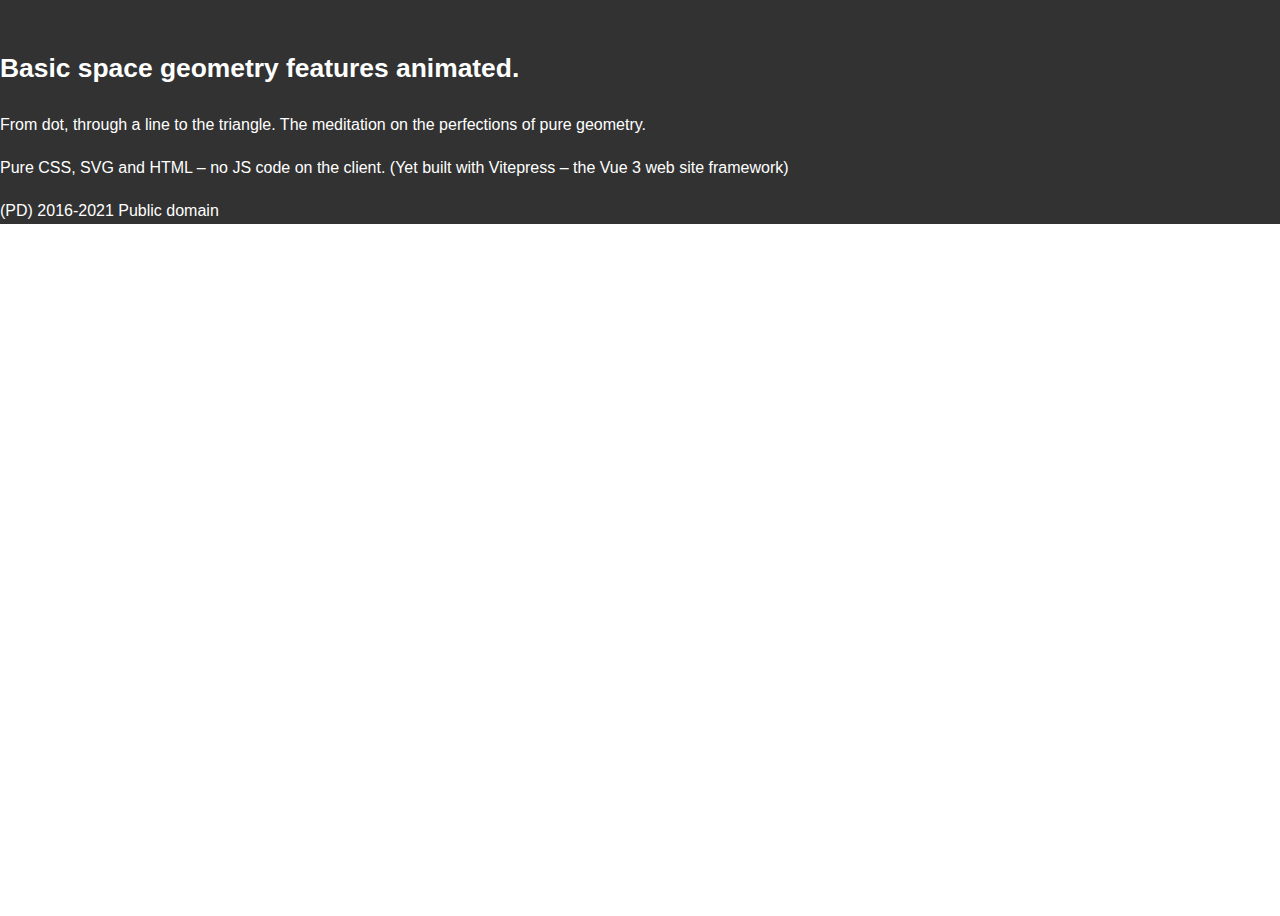
==== commit b1a5fbad: "deploy" ====
--- a/README.html
+++ b/README.html
@@ -5,10 +5,10 @@
     <meta name="viewport" content="width=device-width,initial-scale=1">
     <title>Basic space geometry features animated. | Axioma</title>
     <meta name="description" content="Visual geometry study">
-    <link rel="stylesheet" href="/assets/style.f260f07f.css">
-    <link rel="modulepreload" href="/assets/app.b88e8493.js">
-    <link rel="modulepreload" href="/assets/README.md.08074196.lean.js">
-    <link rel="modulepreload" href="/assets/app.b88e8493.js">
+    <link rel="stylesheet" href="/assets/style.9cbe96b4.css">
+    <link rel="modulepreload" href="/assets/app.86aaf720.js">
+    <link rel="modulepreload" href="/assets/README.md.dd68b297.lean.js">
+    <link rel="modulepreload" href="/assets/app.86aaf720.js">
     <meta name="author" content="Axioma.center">
     <meta name="keywords" content="geometry, animations, svg, css, platonic solid">
     <link rel="icon" type="image/svg+xml" href="/favicon.svg">
@@ -36,8 +36,8 @@
   </head>
   <body>
     <div id="app"><div class="bg-dark-200"><div style="position:relative;"><div><p><img src="https://raw.githubusercontent.com/davay42/axioma.center/master/public/logo/contour-low_animated.svg" alt=""></p><h2 id="basic-space-geometry-features-animated" tabindex="-1">Basic space geometry features animated. <a class="header-anchor" href="#basic-space-geometry-features-animated" aria-hidden="true">#</a></h2><p>From dot, through a line to the triangle. The meditation on the perfections of pure geometry.</p><p>Pure CSS, SVG and HTML – no JS code on the client. (Yet built with Vitepress – the Vue 3 web site framework)</p><p>(PD) 2016-2021 Public domain</p></div></div></div></div>
-    <script>__VP_HASH_MAP__ = JSON.parse("{\"readme.md\":\"08074196\",\"index.md\":\"08197ac3\"}")</script>
-    <script type="module" async src="/assets/app.b88e8493.js"></script>
+    <script>__VP_HASH_MAP__ = JSON.parse("{\"readme.md\":\"dd68b297\",\"index.md\":\"0cc2d16d\"}")</script>
+    <script type="module" async src="/assets/app.86aaf720.js"></script>
     
   </body>
 </html>--- a/assets/style.9cbe96b4.css
+++ b/assets/style.9cbe96b4.css
@@ -0,0 +1 @@
+*,:before,:after{-webkit-box-sizing:border-box;box-sizing:border-box;border-width:0;border-style:solid;border-color:#e5e7eb}*{--tw-ring-inset: var(--tw-empty, );--tw-ring-offset-width: 0px;--tw-ring-offset-color: #fff;--tw-ring-color: rgba(59, 130, 246, .5);--tw-ring-offset-shadow: 0 0 #0000;--tw-ring-shadow: 0 0 #0000;--tw-shadow: 0 0 #0000}:root{-moz-tab-size:4;-o-tab-size:4;tab-size:4}:-moz-focusring{outline:1px dotted ButtonText}:-moz-ui-invalid{box-shadow:none}::moz-focus-inner{border-style:none;padding:0}::-webkit-inner-spin-button,::-webkit-outer-spin-button{height:auto}::-webkit-search-decoration{-webkit-appearance:none}::-webkit-file-upload-button{-webkit-appearance:button;font:inherit}[type=search]{-webkit-appearance:textfield;outline-offset:-2px}abbr[title]{-webkit-text-decoration:underline dotted;text-decoration:underline dotted}a{color:inherit;text-decoration:inherit}body{margin:0;font-family:inherit;line-height:inherit}html{-webkit-text-size-adjust:100%;font-family:ui-sans-serif,system-ui,-apple-system,BlinkMacSystemFont,"Segoe UI",Roboto,"Helvetica Neue",Arial,"Noto Sans",sans-serif,"Apple Color Emoji","Segoe UI Emoji","Segoe UI Symbol","Noto Color Emoji";line-height:1.5}img{border-style:solid;max-width:100%;height:auto}img,svg{display:block;vertical-align:middle}.bg-dark-200{--tw-bg-opacity: 1;background-color:rgba(50,50,50,var(--tw-bg-opacity))}.rounded{border-radius:.25rem}.cursor-pointer{cursor:pointer}.flex{display:-webkit-box;display:-ms-flexbox;display:-webkit-flex;display:flex}.flex-col{-webkit-box-orient:vertical;-webkit-box-direction:normal;-ms-flex-direction:column;-webkit-flex-direction:column;flex-direction:column}.items-center{-webkit-box-align:center;-ms-flex-align:center;-webkit-align-items:center;align-items:center}.justify-center{-webkit-box-pack:center;-ms-flex-pack:center;-webkit-justify-content:center;justify-content:center}.h-100vh{height:100vh}.text-sm{font-size:.875rem;line-height:1.25rem}.text-4xl{font-size:2.25rem;line-height:2.5rem}.text-7xl{font-size:4.5rem;line-height:1}.text-xs{font-size:.75rem;line-height:1rem}.text-2xl{font-size:1.5rem;line-height:2rem}.mt-32{margin-top:8rem}.mr-2{margin-right:.5rem}.max-h-100vh{max-height:100vh}.max-w-full{max-width:100%}.hover\:opacity-100:hover{opacity:1}.opacity-10{opacity:.1}.opacity-50{opacity:.5}.\.opacity-95,.opacity-95{opacity:.95}.overflow-y-scroll{overflow-y:scroll}.p-4{padding:1rem}.p-2{padding:.5rem}.fixed{position:fixed}.absolute{position:absolute}.top-4{top:1rem}.left-4{left:1rem}.bottom-2{bottom:.5rem}.bottom-0{bottom:0px}.right-0{right:0px}.text-white{--tw-text-opacity: 1;color:rgba(255,255,255,var(--tw-text-opacity))}.z-10{z-index:10}.transition-all{-webkit-transition-property:all;-o-transition-property:all;transition-property:all;-webkit-transition-timing-function:cubic-bezier(.4,0,.2,1);-o-transition-timing-function:cubic-bezier(.4,0,.2,1);transition-timing-function:cubic-bezier(.4,0,.2,1);-webkit-transition-duration:.15s;-o-transition-duration:.15s;transition-duration:.15s}.ease,.ease-in-out{-webkit-transition-timing-function:cubic-bezier(.4,0,.2,1);-o-transition-timing-function:cubic-bezier(.4,0,.2,1);transition-timing-function:cubic-bezier(.4,0,.2,1)}.duration-300{-webkit-transition-duration:.3s;-o-transition-duration:.3s;transition-duration:.3s}.duration-200{-webkit-transition-duration:.2s;-o-transition-duration:.2s;transition-duration:.2s}@keyframes bounce{0%,to{-webkit-transform:translateY(-25%);transform:translateY(-25%);-webkit-animation-timing-function:cubic-bezier(.8,0,1,1);animation-timing-function:cubic-bezier(.8,0,1,1)}50%{-webkit-transform:translateY(0);transform:translateY(0);-webkit-animation-timing-function:cubic-bezier(0,0,.2,1);animation-timing-function:cubic-bezier(0,0,.2,1)}}@-webkit-keyframes bounce{0%,to{-webkit-transform:translateY(-25%);transform:translateY(-25%);-webkit-animation-timing-function:cubic-bezier(.8,0,1,1);animation-timing-function:cubic-bezier(.8,0,1,1)}50%{-webkit-transform:translateY(0);transform:translateY(0);-webkit-animation-timing-function:cubic-bezier(0,0,.2,1);animation-timing-function:cubic-bezier(0,0,.2,1)}}.animate-bounce{-webkit-animation:bounce 1s infinite;animation:bounce 1s infinite}.snap-start{scroll-snap-align:start}.snap{scroll-snap-type:var(--scroll-snap-axis, both) var(--scroll-snap-strictness, mandatory)}:root{--c-white: #ffffff;--c-white-dark: #f8f8f8;--c-black: #000000;--c-divider-light: rgba(60, 60, 67, .12);--c-divider-dark: rgba(84, 84, 88, .48);--c-text-light-1: #2c3e50;--c-text-light-2: #476582;--c-text-light-3: #90a4b7;--c-brand: #3eaf7c;--c-brand-light: #4abf8a;--font-family-base: -apple-system, BlinkMacSystemFont, "Segoe UI", Roboto, Oxygen, Ubuntu, Cantarell, "Fira Sans", "Droid Sans", "Helvetica Neue", sans-serif;--font-family-mono: source-code-pro, Menlo, Monaco, Consolas, "Courier New", monospace;--z-index-navbar: 10;--z-index-sidebar: 6;--shadow-1: 0 1px 2px rgba(0, 0, 0, .04), 0 1px 2px rgba(0, 0, 0, .06);--shadow-2: 0 3px 12px rgba(0, 0, 0, .07), 0 1px 4px rgba(0, 0, 0, .07);--shadow-3: 0 12px 32px rgba(0, 0, 0, .1), 0 2px 6px rgba(0, 0, 0, .08);--shadow-4: 0 14px 44px rgba(0, 0, 0, .12), 0 3px 9px rgba(0, 0, 0, .12);--shadow-5: 0 18px 56px rgba(0, 0, 0, .16), 0 4px 12px rgba(0, 0, 0, .16);--header-height: 3.6rem}:root{--c-divider: var(--c-divider-light);--c-text: var(--c-text-light-1);--c-text-light: var(--c-text-light-2);--c-text-lighter: var(--c-text-light-3);--c-bg: var(--c-white);--c-bg-accent: var(--c-white-dark);--code-line-height: 24px;--code-font-family: var(--font-family-mono);--code-font-size: 14px;--code-inline-bg-color: rgba(27, 31, 35, .05);--code-bg-color: #282c34}*,:before,:after{box-sizing:border-box}html{line-height:1.4;font-size:16px;-webkit-text-size-adjust:100%}body{margin:0;width:100%;min-width:320px;min-height:100vh;line-height:1.4;font-family:var(--font-family-base);font-size:16px;font-weight:400;color:var(--c-text);background-color:var(--c-bg);direction:ltr;font-synthesis:none;text-rendering:optimizeLegibility;-webkit-font-smoothing:antialiased;-moz-osx-font-smoothing:grayscale}main{display:block}h1,h2,h3,h4,h5,h6{margin:0;line-height:1.25}h1,h2,h3,h4,h5,h6,strong,b{font-weight:600}h1:hover .header-anchor,h1:focus .header-anchor,h2:hover .header-anchor,h2:focus .header-anchor,h3:hover .header-anchor,h3:focus .header-anchor,h4:hover .header-anchor,h4:focus .header-anchor,h5:hover .header-anchor,h5:focus .header-anchor,h6:hover .header-anchor,h6:focus .header-anchor{opacity:1}h1{margin-top:1.5rem;font-size:1.9rem}@media screen and (min-width: 420px){h1{font-size:2.2rem}}h2{margin-top:2.25rem;margin-bottom:1.25rem;border-bottom:1px solid var(--c-divider);padding-bottom:.3rem;line-height:1.25;font-size:1.65rem}h2+h3{margin-top:1.5rem}h3{margin-top:2rem;font-size:1.35rem}h4{font-size:1.15rem}p,ol,ul{margin:1rem 0;line-height:1.7}a,area,button,[role=button],input,label,select,summary,textarea{touch-action:manipulation}a{text-decoration:none;color:var(--c-brand)}a:hover{text-decoration:underline}a.header-anchor{float:left;margin-top:.125em;margin-left:-.87em;padding-right:.23em;font-size:.85em;opacity:0}a.header-anchor:hover,a.header-anchor:focus{text-decoration:none}figure{margin:0}img{max-width:100%}ul,ol{padding-left:1.25em}li>ul,li>ol{margin:0}table{display:block;border-collapse:collapse;margin:1rem 0;overflow-x:auto}tr{border-top:1px solid #dfe2e5}tr:nth-child(2n){background-color:#f6f8fa}th,td{border:1px solid #dfe2e5;padding:.6em 1em}blockquote{margin:1rem 0;border-left:.2rem solid #dfe2e5;padding:.25rem 0 .25rem 1rem;font-size:1rem;color:#999}blockquote>p,form{margin:0}.theme.sidebar-open .sidebar-mask{display:block}.theme.no-navbar>h1,.theme.no-navbar>h2,.theme.no-navbar>h3,.theme.no-navbar>h4,.theme.no-navbar>h5,.theme.no-navbar>h6{margin-top:1.5rem;padding-top:0}.theme.no-navbar aside{top:0}@media screen and (min-width: 720px){.theme.no-sidebar aside{display:none}.theme.no-sidebar main{margin-left:0}}.sidebar-mask{position:fixed;z-index:2;display:none;width:100vw;height:100vh}code{margin:0;border-radius:3px;padding:.25rem .5rem;font-family:var(--code-font-family);font-size:.85em;color:var(--c-text-light);background-color:var(--code-inline-bg-color)}code .token.deleted{color:#ec5975}code .token.inserted{color:var(--c-brand)}div[class*=language-]{position:relative;margin:1rem -1.5rem;background-color:var(--code-bg-color);overflow-x:auto}li>div[class*=language-]{border-radius:6px 0 0 6px;margin:1rem -1.5rem 1rem -1.25rem;line-height:initial}@media (min-width: 420px){div[class*=language-],li>div[class*=language-]{margin:1rem 0;border-radius:6px}}[class*=language-] pre,[class*=language-] code{text-align:left;white-space:pre;word-spacing:normal;word-break:normal;word-wrap:normal;-moz-tab-size:4;-o-tab-size:4;tab-size:4;-webkit-hyphens:none;-moz-hyphens:none;-ms-hyphens:none;hyphens:none;background:transparent}[class*=language-] pre{position:relative;z-index:1;margin:0;padding:1.25rem 1.5rem;overflow-x:auto}[class*=language-] code{padding:0;line-height:var(--code-line-height);font-size:var(--code-font-size);color:#eee}.highlight-lines{position:absolute;top:0;bottom:0;left:0;padding:1.25rem 0;width:100%;line-height:var(--code-line-height);font-family:var(--code-font-family);font-size:var(--code-font-size);user-select:none;overflow:hidden}.highlight-lines .highlighted{background-color:#000000a8}div[class*=language-].line-numbers-mode{padding-left:3.5rem}.line-numbers-wrapper{position:absolute;top:0;bottom:0;left:0;z-index:3;border-right:1px solid rgba(0,0,0,.5);padding:1.25rem 0;width:3.5rem;text-align:center;line-height:var(--code-line-height);font-family:var(--code-font-family);font-size:var(--code-font-size);color:#888}div[class*=language-]:before{position:absolute;top:.6em;right:1em;z-index:2;font-size:.8rem;color:#888}div[class~=language-html]:before,div[class~=language-markup]:before{content:"html"}div[class~=language-md]:before,div[class~=language-markdown]:before{content:"md"}div[class~=language-css]:before{content:"css"}div[class~=language-sass]:before{content:"sass"}div[class~=language-scss]:before{content:"scss"}div[class~=language-less]:before{content:"less"}div[class~=language-stylus]:before{content:"styl"}div[class~=language-js]:before,div[class~=language-javascript]:before{content:"js"}div[class~=language-ts]:before,div[class~=language-typescript]:before{content:"ts"}div[class~=language-json]:before{content:"json"}div[class~=language-rb]:before,div[class~=language-ruby]:before{content:"rb"}div[class~=language-py]:before,div[class~=language-python]:before{content:"py"}div[class~=language-sh]:before,div[class~=language-bash]:before{content:"sh"}div[class~=language-php]:before{content:"php"}div[class~=language-go]:before{content:"go"}div[class~=language-rust]:before{content:"rust"}div[class~=language-java]:before{content:"java"}div[class~=language-c]:before{content:"c"}div[class~=language-yaml]:before{content:"yaml"}div[class~=language-dockerfile]:before{content:"dockerfile"}div[class~=language-vue]:before{content:"vue"}.token.comment,.token.block-comment,.token.prolog,.token.doctype,.token.cdata{color:#999}.token.punctuation{color:#ccc}.token.tag,.token.attr-name,.token.namespace,.token.deleted{color:#e2777a}.token.function-name{color:#6196cc}.token.boolean,.token.number,.token.function{color:#f08d49}.token.property,.token.class-name,.token.constant,.token.symbol{color:#f8c555}.token.selector,.token.important,.token.atrule,.token.keyword,.token.builtin{color:#cc99cd}.token.string,.token.char,.token.attr-value,.token.regex,.token.variable{color:#7ec699}.token.operator,.token.entity,.token.url{color:#67cdcc}.token.important,.token.bold{font-weight:bold}.token.italic{font-style:italic}.token.entity{cursor:help}.token.inserted{color:green}.custom-block.tip,.custom-block.info,.custom-block.warning,.custom-block.danger{margin:1rem 0;border-left:.5rem solid;padding:.1rem 1.5rem;overflow-x:auto}.custom-block.tip{background-color:#f3f5f7;border-color:var(--c-brand)}.custom-block.info{background-color:#f3f5f7;border-color:var(--c-text-light-2)}.custom-block.warning{border-color:#e7c000;color:#6b5900;background-color:#ffe5644d}.custom-block.warning .custom-block-title{color:#b29400}.custom-block.warning a{color:var(--c-text)}.custom-block.danger{border-color:#c00;color:#4d0000;background-color:#ffe6e6}.custom-block.danger .custom-block-title{color:#900}.custom-block.danger a{color:var(--c-text)}.custom-block.details{position:relative;display:block;border-radius:2px;margin:1.6em 0;padding:1.6em;background-color:#eee}.custom-block.details h4{margin-top:0}.custom-block.details figure:last-child,.custom-block.details p:last-child{margin-bottom:0;padding-bottom:0}.custom-block.details summary{outline:none;cursor:pointer}.custom-block-title{margin-bottom:-.4rem;font-weight:600}.sidebar-links{margin:0;padding:0;list-style:none}.sidebar-link-item{display:block;margin:0;border-left:.25rem solid transparent;color:var(--c-text)}a.sidebar-link-item:hover{text-decoration:none;color:var(--c-brand)}a.sidebar-link-item.active{color:var(--c-brand)}.sidebar>.sidebar-links{padding:.75rem 0 5rem}@media (min-width: 720px){.sidebar>.sidebar-links{padding:1.5rem 0}}.sidebar>.sidebar-links>.sidebar-link+.sidebar-link{padding-top:.5rem}@media (min-width: 720px){.sidebar>.sidebar-links>.sidebar-link+.sidebar-link{padding-top:1.25rem}}.sidebar>.sidebar-links>.sidebar-link>.sidebar-link-item{padding:.35rem 1.5rem .35rem 1.25rem;font-size:1.1rem;font-weight:700}.sidebar>.sidebar-links>.sidebar-link>a.sidebar-link-item.active{border-left-color:var(--c-brand);font-weight:600}.sidebar>.sidebar-links>.sidebar-link>.sidebar-links>.sidebar-link>.sidebar-link-item{display:block;padding:.35rem 1.5rem .35rem 2rem;line-height:1.4;font-size:1rem;font-weight:400}.sidebar>.sidebar-links>.sidebar-link>.sidebar-links>.sidebar-link>a.sidebar-link-item.active{border-left-color:var(--c-brand);font-weight:600}.sidebar>.sidebar-links>.sidebar-link>.sidebar-links>.sidebar-link>.sidebar-links>.sidebar-link>.sidebar-link-item{display:block;padding:.3rem 1.5rem .3rem 3rem;line-height:1.4;font-size:.9rem;font-weight:400}.sidebar>.sidebar-links>.sidebar-link>.sidebar-links>.sidebar-link>.sidebar-links>.sidebar-link>.sidebar-links>.sidebar-link>.sidebar-link-item{display:block;padding:.3rem 1.5rem .3rem 4rem;line-height:1.4;font-size:.9rem;font-weight:400}.debug[data-v-45fc31ff]{box-sizing:border-box;position:fixed;right:8px;bottom:8px;z-index:9999;border-radius:4px;width:74px;height:32px;color:#eee;overflow:hidden;cursor:pointer;background-color:#000000d9;transition:all .15s ease}.debug[data-v-45fc31ff]:hover{background-color:#000000bf}.debug.open[data-v-45fc31ff]{right:0;bottom:0;width:100%;height:100%;margin-top:0;border-radius:0;padding:0;overflow:scroll}@media (min-width: 512px){.debug.open[data-v-45fc31ff]{width:512px}}.debug.open[data-v-45fc31ff]:hover{background-color:#000000d9}.title[data-v-45fc31ff]{margin:0;padding:6px 16px;line-height:20px;font-size:13px}.block[data-v-45fc31ff]{margin:2px 0 0;border-top:1px solid rgba(255,255,255,.16);padding:8px 16px;font-family:Hack,monospace;font-size:13px}.block+.block[data-v-45fc31ff]{margin-top:8px}.nav-bar-title[data-v-c4d16fbc]{font-size:1.3rem;font-weight:600;color:var(--c-text)}.nav-bar-title[data-v-c4d16fbc]:hover{text-decoration:none}.logo[data-v-c4d16fbc]{margin-right:.75rem;height:1.3rem;vertical-align:bottom}.icon.outbound{position:relative;top:-1px;display:inline-block;vertical-align:middle;color:var(--c-text-lighter)}.item[data-v-92211cce]{display:block;padding:0 1.5rem;line-height:36px;font-size:1rem;font-weight:600;color:var(--c-text);white-space:nowrap}.item[data-v-92211cce]:hover,.item.active[data-v-92211cce]{text-decoration:none;color:var(--c-brand)}.item.external[data-v-92211cce]:hover{border-bottom-color:transparent;color:var(--c-text)}@media (min-width: 720px){.item[data-v-92211cce]{border-bottom:2px solid transparent;padding:0;line-height:24px;font-size:.9rem;font-weight:500}.item[data-v-92211cce]:hover,.item.active[data-v-92211cce]{border-bottom-color:var(--c-brand);color:var(--c-text)}}.item[data-v-ac37b352]{display:block;padding:0 1.5rem 0 2.5rem;line-height:32px;font-size:.9rem;font-weight:500;color:var(--c-text);white-space:nowrap}@media (min-width: 720px){.item[data-v-ac37b352]{padding:0 24px 0 12px;line-height:32px;font-size:.85rem;font-weight:500;color:var(--c-text);white-space:nowrap}.item.active .arrow[data-v-ac37b352]{opacity:1}}.item[data-v-ac37b352]:hover,.item.active[data-v-ac37b352]{text-decoration:none;color:var(--c-brand)}.item.external[data-v-ac37b352]:hover{border-bottom-color:transparent;color:var(--c-text)}@media (min-width: 720px){.arrow[data-v-ac37b352]{display:inline-block;margin-right:8px;border-top:6px solid #ccc;border-right:4px solid transparent;border-bottom:0;border-left:4px solid transparent;vertical-align:middle;opacity:0;transform:translateY(-2px) rotate(-90deg)}}.nav-dropdown-link[data-v-c8bb5444]{position:relative;height:36px;overflow:hidden;cursor:pointer}@media (min-width: 720px){.nav-dropdown-link[data-v-c8bb5444]{height:auto;overflow:visible}.nav-dropdown-link:hover .dialog[data-v-c8bb5444]{display:block}}.nav-dropdown-link.open[data-v-c8bb5444]{height:auto}.button[data-v-c8bb5444]{display:block;border:0;padding:0 1.5rem;width:100%;text-align:left;line-height:36px;font-family:var(--font-family-base);font-size:1rem;font-weight:600;color:var(--c-text);white-space:nowrap;background-color:transparent;cursor:pointer}.button[data-v-c8bb5444]:focus{outline:0}@media (min-width: 720px){.button[data-v-c8bb5444]{border-bottom:2px solid transparent;padding:0;line-height:24px;font-size:.9rem;font-weight:500}}.button-arrow[data-v-c8bb5444]{display:inline-block;margin-top:-1px;margin-left:8px;border-top:6px solid #ccc;border-right:4px solid transparent;border-bottom:0;border-left:4px solid transparent;vertical-align:middle}.button-arrow.right[data-v-c8bb5444]{transform:rotate(-90deg)}@media (min-width: 720px){.button-arrow.right[data-v-c8bb5444]{transform:rotate(0)}}.dialog[data-v-c8bb5444]{margin:0;padding:0;list-style:none}@media (min-width: 720px){.dialog[data-v-c8bb5444]{display:none;position:absolute;top:26px;right:-8px;border-radius:6px;padding:12px 0;min-width:128px;background-color:var(--c-bg);box-shadow:var(--shadow-3)}}.nav-links[data-v-43978482]{padding:.75rem 0;border-bottom:1px solid var(--c-divider)}@media (min-width: 720px){.nav-links[data-v-43978482]{display:flex;padding:6px 0 0;align-items:center;border-bottom:0}.item+.item[data-v-43978482]{padding-left:24px}}.sidebar-button{position:absolute;top:.6rem;left:1rem;display:none;padding:.6rem;cursor:pointer}.sidebar-button .icon{display:block;width:1.25rem;height:1.25rem}@media screen and (max-width: 719px){.sidebar-button{display:block}}.nav-bar[data-v-e2a0e918]{position:fixed;top:0;right:0;left:0;z-index:var(--z-index-navbar);display:flex;justify-content:space-between;align-items:center;border-bottom:1px solid var(--c-divider);padding:.7rem 1.5rem .7rem 4rem;height:var(--header-height);background-color:var(--c-bg)}@media (min-width: 720px){.nav-bar[data-v-e2a0e918]{padding:.7rem 1.5rem}}.flex-grow[data-v-e2a0e918]{flex-grow:1}.nav[data-v-e2a0e918]{display:none}@media (min-width: 720px){.nav[data-v-e2a0e918]{display:block}}.sidebar[data-v-154c31ab]{position:fixed;top:var(--header-height);bottom:0;left:0;z-index:var(--z-index-sidebar);border-right:1px solid var(--c-divider);width:16.4rem;background-color:var(--c-bg);overflow-y:auto;transform:translate(-100%);transition:transform .25s ease}@media (min-width: 720px){.sidebar[data-v-154c31ab]{transform:translate(0)}}@media (min-width: 960px){.sidebar[data-v-154c31ab]{width:20rem}}.sidebar.open[data-v-154c31ab]{transform:translate(0)}.nav[data-v-154c31ab]{display:block}@media (min-width: 720px){.nav[data-v-154c31ab]{display:none}}.link[data-v-7dd75798]{display:inline-block;font-size:1rem;font-weight:500;color:var(--c-text-light)}.link[data-v-7dd75798]:hover{text-decoration:none;color:var(--c-brand)}.icon[data-v-7dd75798]{margin-left:4px}.last-updated[data-v-77e385b8]{display:inline-block;margin:0;line-height:1.4;font-size:.9rem;color:var(--c-text-light)}@media (min-width: 960px){.last-updated[data-v-77e385b8]{font-size:1rem}}.prefix[data-v-77e385b8]{display:inline-block;font-weight:500}.datetime[data-v-77e385b8]{display:inline-block;margin-left:6px;font-weight:400}.page-footer[data-v-0ca2a3fc]{padding-top:1rem;padding-bottom:1rem;overflow:auto}@media (min-width: 960px){.page-footer[data-v-0ca2a3fc]{display:flex;justify-content:space-between;align-items:center}}.updated[data-v-0ca2a3fc]{padding-top:4px}@media (min-width: 960px){.updated[data-v-0ca2a3fc]{padding-top:0}}.next-and-prev-link[data-v-27efbf40]{padding-top:1rem}.container[data-v-27efbf40]{display:flex;justify-content:space-between;border-top:1px solid var(--c-divider);padding-top:1rem}.prev[data-v-27efbf40],.next[data-v-27efbf40]{display:flex;flex-shrink:0;width:50%}.prev[data-v-27efbf40]{justify-content:flex-start;padding-right:12px}.next[data-v-27efbf40]{justify-content:flex-end;padding-left:12px}.link[data-v-27efbf40]{display:inline-flex;align-items:center;max-width:100%;font-size:1rem;font-weight:500}.text[data-v-27efbf40]{display:block;white-space:nowrap;overflow:hidden;text-overflow:ellipsis}.icon[data-v-27efbf40]{display:block;flex-shrink:0;width:16px;height:16px;fill:var(--c-text);transform:translateY(1px)}.icon-prev[data-v-27efbf40]{margin-right:8px}.icon-next[data-v-27efbf40]{margin-left:8px}.page[data-v-5e8fe063]{padding-top:var(--header-height)}@media (min-width: 720px){.page[data-v-5e8fe063]{margin-left:16.4rem}}@media (min-width: 960px){.page[data-v-5e8fe063]{margin-left:20rem}}.container[data-v-5e8fe063]{margin:0 auto;padding:0 1.5rem 4rem;max-width:48rem}.content[data-v-5e8fe063]{padding-bottom:1.5rem}@media (max-width: 420px){.content[data-v-5e8fe063]{clear:both}}#ads-container{margin:0 auto}@media (min-width: 420px){#ads-container{position:relative;right:0;float:right;margin:-8px -8px 24px 24px;width:146px}}@media (max-width: 420px){#ads-container{height:105px;margin:1.75rem 0}}@media (min-width: 1400px){#ads-container{position:fixed;right:8px;bottom:8px}}html{scroll:smooth;--tw-bg-opacity: 1;background-color:rgba(50,50,50,var(--tw-bg-opacity));max-height:100vh;overflow-y:scroll;scroll-snap-type:var(--scroll-snap-axis, both) var(--scroll-snap-strictness, mandatory);--scroll-snap-strictness: mandatory}body{color:#fff}.st0[data-v-2941260a]{fill:#f0f;fill-opacity:.2;stroke:#000;stroke-width:.1;stroke-miterlimit:10}#dodecahedron[data-v-2941260a]{perspective:50000em;transform-style:preserve-3d;height:12.36em;margin:10em auto;top:-5em;position:relative;width:12.36em;animation:rot-2941260a 30s infinite ease}@keyframes rot-2941260a{0%{transform:rotate(0) rotateX(0) rotateY(0) scale3d(1.5,1.5,1.5)}20%{transform:rotate(0) rotateX(0) rotateY(45deg) scale3d(1.5,1.5,1.5)}40%{transform:rotate(0) rotateX(72deg) rotateY(45deg) scale3d(1.5,1.5,1.5)}60%{transform:rotate(0) rotateX(0) rotateY(60deg) scale3d(1.5,1.5,1.5)}80%{transform:rotate(0) rotateX(-69deg) rotateY(0) scale3d(1.5,1.5,1.5)}to{transform:rotate(0) rotateX(0) rotateY(0) scale3d(1.5,1.5,1.5)}}.face[data-v-2941260a]{position:absolute;width:100%;height:100%}.face[data-v-2941260a]:nth-child(1){transform:rotateX(31.72deg) translateZ(8.09em)}.face[data-v-2941260a]:nth-child(2){transform:rotate(180deg) rotateX(31.72deg) translateZ(8.09em)}.face[data-v-2941260a]:nth-child(3){transform:rotate(-90deg) rotateX(-58.28deg) translateZ(8.09em)}.face[data-v-2941260a]:nth-child(4){transform:rotate(90deg) rotateX(-58.28deg) translateZ(8.09em)}.face[data-v-2941260a]:nth-child(5){transform:rotateY(90deg) rotateX(-58.28deg) translateZ(8.09em)}.face[data-v-2941260a]:nth-child(6){transform:rotateY(-90deg) rotateX(-58.28deg) translateZ(8.09em)}.face[data-v-2941260a]:nth-child(7){transform:rotate(180deg) rotateY(90deg) rotateX(-58.28deg) translateZ(8.09em)}.face[data-v-2941260a]:nth-child(8){transform:rotate(180deg) rotateY(-90deg) rotateX(-58.28deg) translateZ(8.09em)}.face[data-v-2941260a]:nth-child(9){transform:rotateY(180deg) rotateX(31.72deg) translateZ(8.09em)}.face[data-v-2941260a]:nth-child(10){transform:rotate(180deg) rotateY(180deg) rotateX(31.72deg) translateZ(8.09em)}.face[data-v-2941260a]:nth-child(11){transform:rotate(-90deg) rotateY(180deg) rotateX(-58.28deg) translateZ(8.09em)}.face[data-v-2941260a]:nth-child(12){transform:rotate(90deg) rotateY(180deg) rotateX(-58.28deg) translateZ(8.09em)}@keyframes spin-c4f9a8a0{0%{transform:rotateX(0) rotateY(0) rotate(0)}16%{transform:translateY(3em) rotateX(90deg) rotateY(0) rotate(0)}33%{transform:rotateX(0) rotateY(180deg) rotate(0)}50%{transform:translateY(3em) translate(1em) rotateX(90deg) rotateY(180deg) rotate(0)}66%{transform:translateY(3em) translate(3em) rotateX(180deg) rotateY(180deg) rotate(-90deg)}83%{transform:translateY(3em) translate(1em) rotateX(180deg) rotateY(90deg) rotate(-90deg)}to{transform:rotateX(180deg) rotateY(270deg) rotate(-180deg)}}.cls-1[data-v-c4f9a8a0]{fill:#0060ff;fill-opacity:.2;stroke:#000;stroke-linecap:round;stroke-width:4px}.d20[data-v-c4f9a8a0]{font-size:42px;position:relative;margin:0 40%;top:5em;width:5em;transform-style:preserve-3d;animation:spin-c4f9a8a0 30s infinite ease-in-out alternate}.d20 .side[data-v-c4f9a8a0]{transform:scale(1.4);height:4.35em;position:absolute;width:5em}.side[data-v-c4f9a8a0]{transform:scale(1.02)}.d20 .cap-top[data-v-c4f9a8a0]{transform-style:preserve-3d;transform:translateY(-1.1em)}.d20 .cap-bottom[data-v-c4f9a8a0]{transform-style:preserve-3d;transform:translateY(1.1em) rotateY(36deg)}.d20 .one[data-v-c4f9a8a0]{transform:rotateY(0) rotateX(53deg) translateZ(2.938em)}.d20 .two[data-v-c4f9a8a0]{transform:rotateY(72deg) rotateX(53deg) translateZ(2.938em)}.d20 .three[data-v-c4f9a8a0]{transform:rotateY(144deg) rotateX(53deg) translateZ(2.938em)}.d20 .four[data-v-c4f9a8a0]{transform:rotateY(216deg) rotateX(53deg) translateZ(2.938em)}.d20 .five[data-v-c4f9a8a0]{transform:rotateY(288deg) rotateX(53deg) translateZ(2.938em)}.d20 .six[data-v-c4f9a8a0]{transform:rotateY(0) rotateX(11deg) rotate(180deg) translateZ(3.875em) translateY(-.75em)}.d20 .seven[data-v-c4f9a8a0]{transform:rotateY(72deg) rotateX(11deg) rotate(180deg) translateZ(3.875em) translateY(-.75em)}.d20 .eight[data-v-c4f9a8a0]{transform:rotateY(144deg) rotateX(11deg) rotate(180deg) translateZ(3.875em) translateY(-.75em)}.d20 .nine[data-v-c4f9a8a0]{transform:rotateY(216deg) rotateX(11deg) rotate(180deg) translateZ(3.875em) translateY(-.75em)}.d20 .ten[data-v-c4f9a8a0]{transform:rotateY(288deg) rotateX(11deg) rotate(180deg) translateZ(3.875em) translateY(-.75em)}.d20 .eleven[data-v-c4f9a8a0]{transform:rotateY(36deg) rotateX(-11deg) translateZ(3.875em) translateY(-.75em)}.d20 .twelve[data-v-c4f9a8a0]{transform:rotateY(108deg) rotateX(-11deg) translateZ(3.875em) translateY(-.75em)}.d20 .thirteen[data-v-c4f9a8a0]{transform:rotateY(180deg) rotateX(-11deg) translateZ(3.875em) translateY(-.75em)}.d20 .fourteen[data-v-c4f9a8a0]{transform:rotateY(252deg) rotateX(-11deg) translateZ(3.875em) translateY(-.75em)}.d20 .fifteen[data-v-c4f9a8a0]{transform:rotateY(324deg) rotateX(-11deg) translateZ(3.875em) translateY(-.75em)}.d20 .sixteen[data-v-c4f9a8a0]{transform:rotateY(0) rotateX(-53deg) rotate(180deg) translateZ(2.938em)}.d20 .seventeen[data-v-c4f9a8a0]{transform:rotateY(72deg) rotateX(-53deg) rotate(180deg) translateZ(2.938em)}.d20 .eighteen[data-v-c4f9a8a0]{transform:rotateY(144deg) rotateX(-53deg) rotate(180deg) translateZ(2.938em)}.d20 .nineteen[data-v-c4f9a8a0]{transform:rotateY(216deg) rotateX(-53deg) rotate(180deg) translateZ(2.938em)}.d20 .twenty[data-v-c4f9a8a0]{transform:rotateY(288deg) rotateX(-53deg) rotate(180deg) translateZ(2.938em)}.octa[data-v-7f278660]{fill:#0f5;fill-opacity:.2;stroke:#000;stroke-linecap:round;stroke-width:3px}.octahedron[data-v-7f278660]{font-size:18px;transform-style:preserve-3d;perspective:900000px;animation:ani-7f278660 30s ease-in-out infinite;position:absolute;left:25%;top:20%}.octahedron span[data-v-7f278660]{width:350px;height:86px;position:absolute}.octahedron span svg[data-v-7f278660]{transform:scale(.712)}.octahedron span[data-v-7f278660]:nth-child(1){transform:translateY(0) rotateY(90deg) rotateX(35deg)}.octahedron span[data-v-7f278660]:nth-child(2){transform:translateY(0) rotateY(180deg) rotateX(35deg)}.octahedron span[data-v-7f278660]:nth-child(3){transform:translateY(0) rotateY(270deg) rotateX(35deg)}.octahedron span[data-v-7f278660]:nth-child(4){transform:translateY(0) rotateY(360deg) rotateX(35deg)}.octahedron span[data-v-7f278660]:nth-child(5){transform:translateY(19.7em) rotateY(450deg) rotateX(35deg) rotate(180deg)}.octahedron span[data-v-7f278660]:nth-child(6){transform:translateY(19.7em) rotateY(540deg) rotateX(35deg) rotate(180deg)}.octahedron span[data-v-7f278660]:nth-child(7){transform:translateY(19.7em) rotateY(630deg) rotateX(35deg) rotate(180deg)}.octahedron span[data-v-7f278660]:nth-child(8){transform:translateY(19.7em) rotateY(720deg) rotateX(35deg) rotate(180deg)}@keyframes ani-7f278660{0%{transform:rotateX(0) rotateY(0) rotate(0) scale(1.2)}25%{transform:translateY(0) translate(0) rotateX(42deg) rotateY(0) rotate(0) scale(1.2)}50%{transform:translate(2em) translateY(0) rotateX(0) rotateY(50deg) rotate(0) scale(1.2)}75%{transform:translate(2em) translateY(0) rotateX(70deg) rotateY(0) rotate(0) scale(1.2)}to{transform:rotateX(0) rotateY(0) rotate(0) scale(1.2)}}div.cube[data-v-700426ba],.cube div[data-v-700426ba]{position:absolute}.cube[data-v-700426ba]{perpective:9000px;top:calc(50% - 5em);left:calc(50% - 5em);transform-style:preserve-3d;transform:translateZ(200px);transition:1s;transform-origin:50% 50%;animation:r-700426ba 20s infinite normal both}@keyframes r-700426ba{25%{transform:rotateX(35.3deg) rotateY(45deg) rotate(0)}75%{transform:rotateX(90deg) rotateY(45deg) rotate(0)}50%{transform:rotateX(-45deg) rotateY(0) rotate(0)}to{transform:none}}.cube__face[data-v-700426ba]{transform-style:preserve-3d;width:20em;height:20em;z-index:10;background-color:#ff03;border-color:#000;border-width:1px;transition:1s}.cube__face[data-v-700426ba]:nth-child(1){transform:rotateY(0) translateZ(10em)}.cube__face[data-v-700426ba]:nth-child(2){transform:rotateY(90deg) translateZ(10em)}.cube__face[data-v-700426ba]:nth-child(3){transform:rotateY(180deg) translateZ(10em)}.cube__face[data-v-700426ba]:nth-child(4){transform:rotateY(270deg) translateZ(10em)}.cube__face[data-v-700426ba]:nth-child(5){transform:rotateX(90deg) translateZ(10em)}.cube__face[data-v-700426ba]:nth-child(6){transform:rotateX(-90deg) translateZ(10em)}.trigon[data-v-532c3610]{fill:red;fill-opacity:.2;stroke:#000;stroke-linecap:round;stroke-width:3px}.tetra[data-v-532c3610]{perspective:9000px;position:absolute;top:5%;left:30%;width:40%;max-height:80vh;padding-bottom:34.64%;margin:0 auto;transform-style:preserve-3d;transform:translateY(150px);animation:rotate-532c3610 20s ease-in-out infinite both}.tetra svg[data-v-532c3610]{position:absolute;top:0;left:0;width:100%;height:100%;transform-style:preserve-3d;backface-visibility:visible;background:rgba(255,0,0,0)}.tetra .face2[data-v-532c3610]{transform-origin:0% 100%;transform:rotate(-60deg) rotateX(-109.5deg)}.tetra .face3[data-v-532c3610]{transform-origin:100% 100%;transform:rotate(60deg) rotateX(-109.5deg)}.tetra .face4[data-v-532c3610]{transform-origin:50% 100%;transform:rotate(180deg) rotateX(-109.5deg)}@keyframes rotate-532c3610{25%{transform:rotateX(35.2deg) rotateY(0) rotate(0) translateY(150px)}50%{transform:rotateX(-90deg) rotateY(0) rotate(0) translateY(150px)}75%{transform:rotateX(-20.5deg) rotateY(180deg) rotate(0) translateY(150px)}to{transform:rotateX(0) rotateY(360deg) rotate(0) translateY(150px)}}.slide[data-v-59a4c332]{display:-webkit-box;display:-ms-flexbox;display:-webkit-flex;display:flex;-webkit-box-orient:vertical;-webkit-box-direction:normal;-ms-flex-direction:column;-webkit-flex-direction:column;flex-direction:column;-webkit-box-align:center;-ms-flex-align:center;-webkit-align-items:center;align-items:center;-webkit-box-pack:center;-ms-flex-pack:center;-webkit-justify-content:center;justify-content:center;height:100vh;padding:1rem;position:relative;scroll-snap-align:start}.slide[data-v-59a4c332]:nth-child(2n){--tw-bg-opacity: 1;background-color:rgba(60,60,60,var(--tw-bg-opacity))}.slide img[data-v-59a4c332]{max-height:100vh;max-width:100%}.link[data-v-59a4c332]{opacity:.1;padding:1rem;--tw-text-opacity: 1;color:rgba(255,255,255,var(--tw-text-opacity));-webkit-transition-property:all;-o-transition-property:all;transition-property:all;-webkit-transition-timing-function:cubic-bezier(.4,0,.2,1);-o-transition-timing-function:cubic-bezier(.4,0,.2,1);transition-timing-function:cubic-bezier(.4,0,.2,1);-webkit-transition-duration:.15s;-o-transition-duration:.15s;transition-duration:.15s;-webkit-transition-duration:.3s;-o-transition-duration:.3s;transition-duration:.3s}.link[data-v-59a4c332]:hover{opacity:1}.text[data-v-59a4c332]{font-size:.875rem;line-height:1.25rem;opacity:.5;position:absolute;top:1rem;left:1rem}
